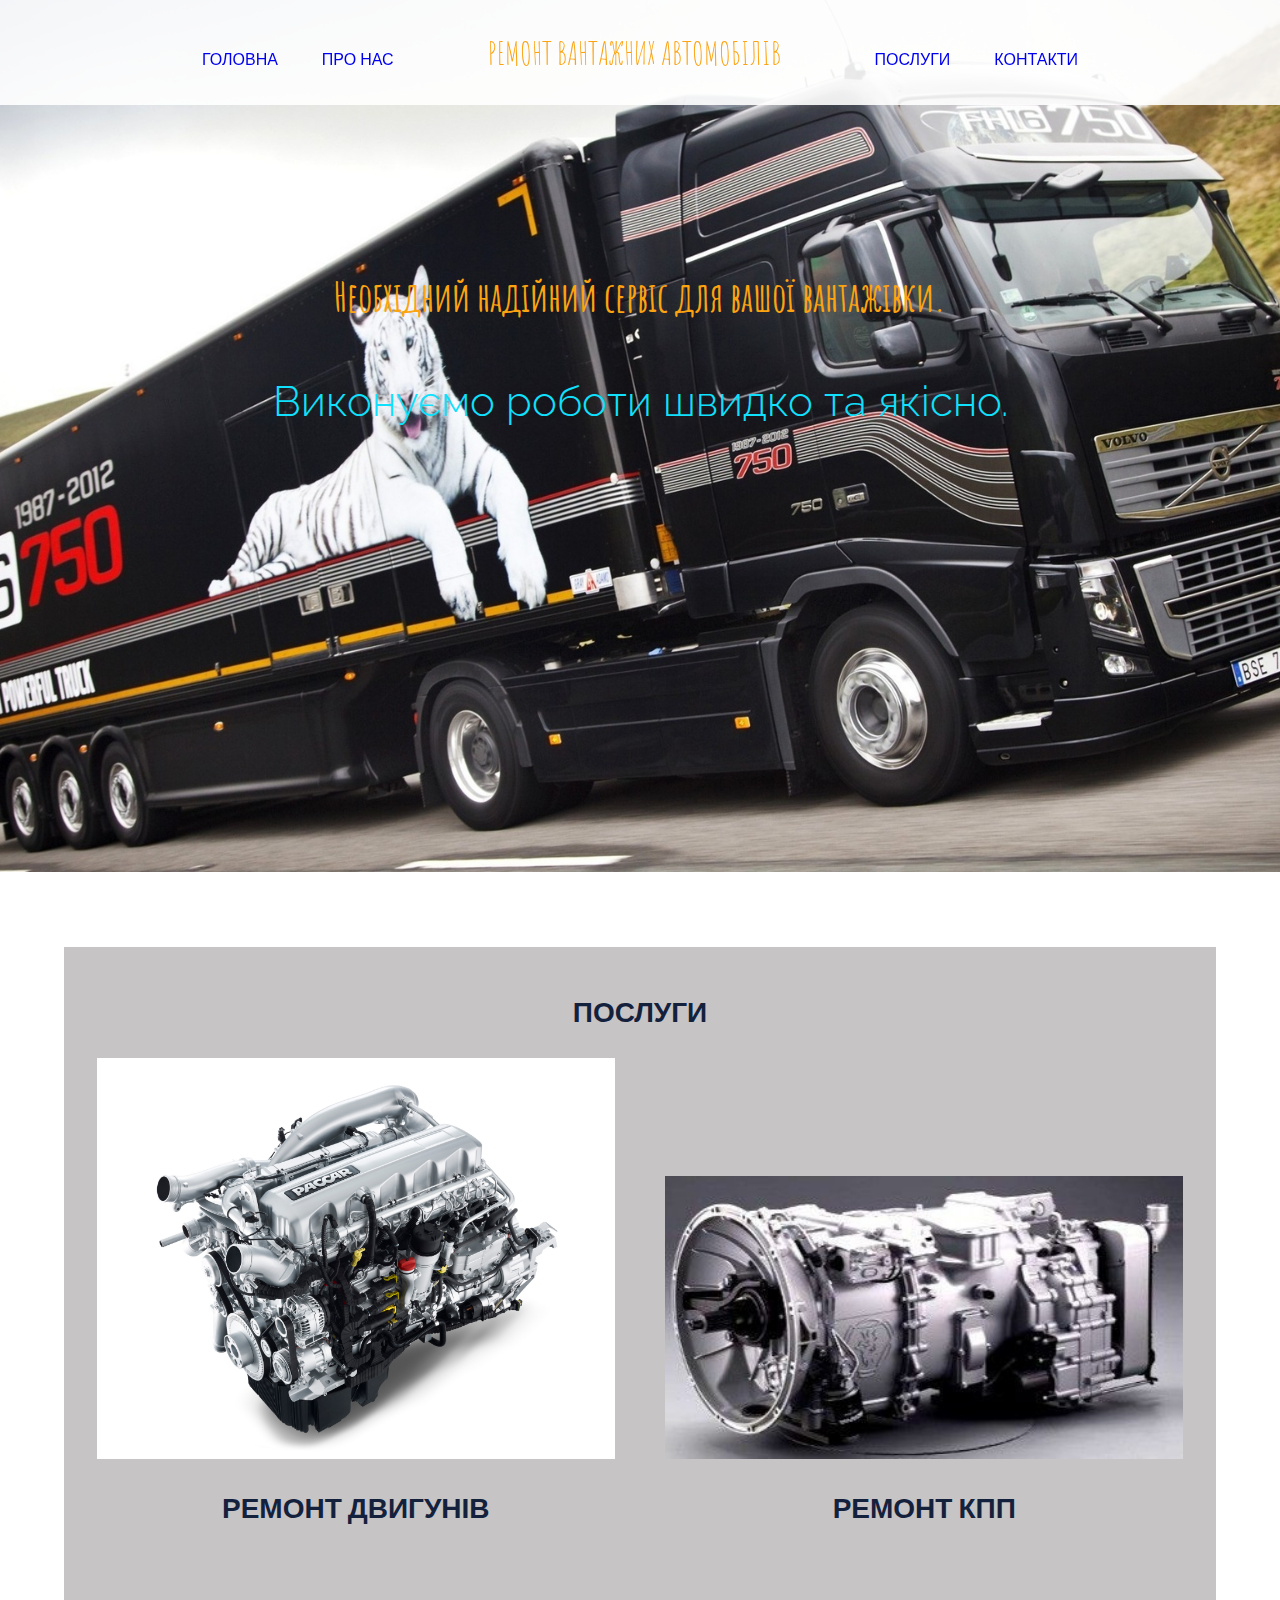
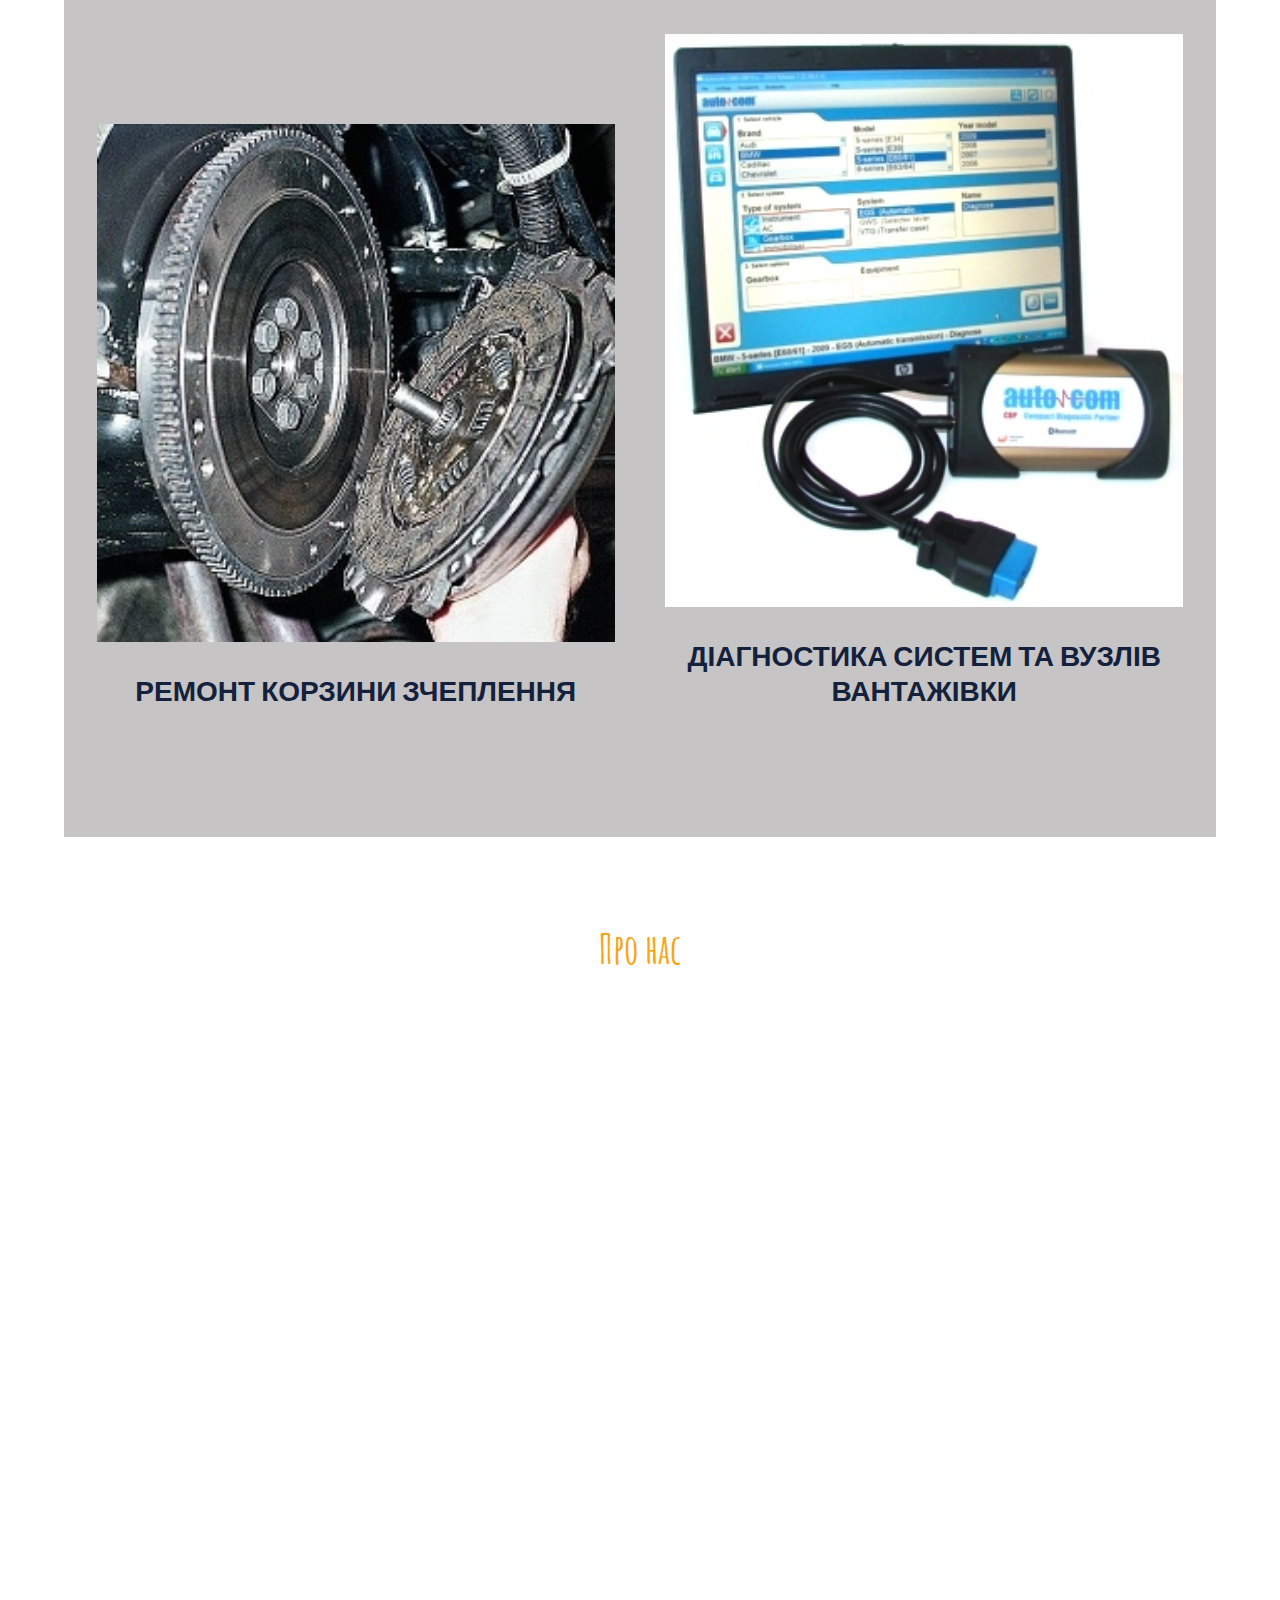
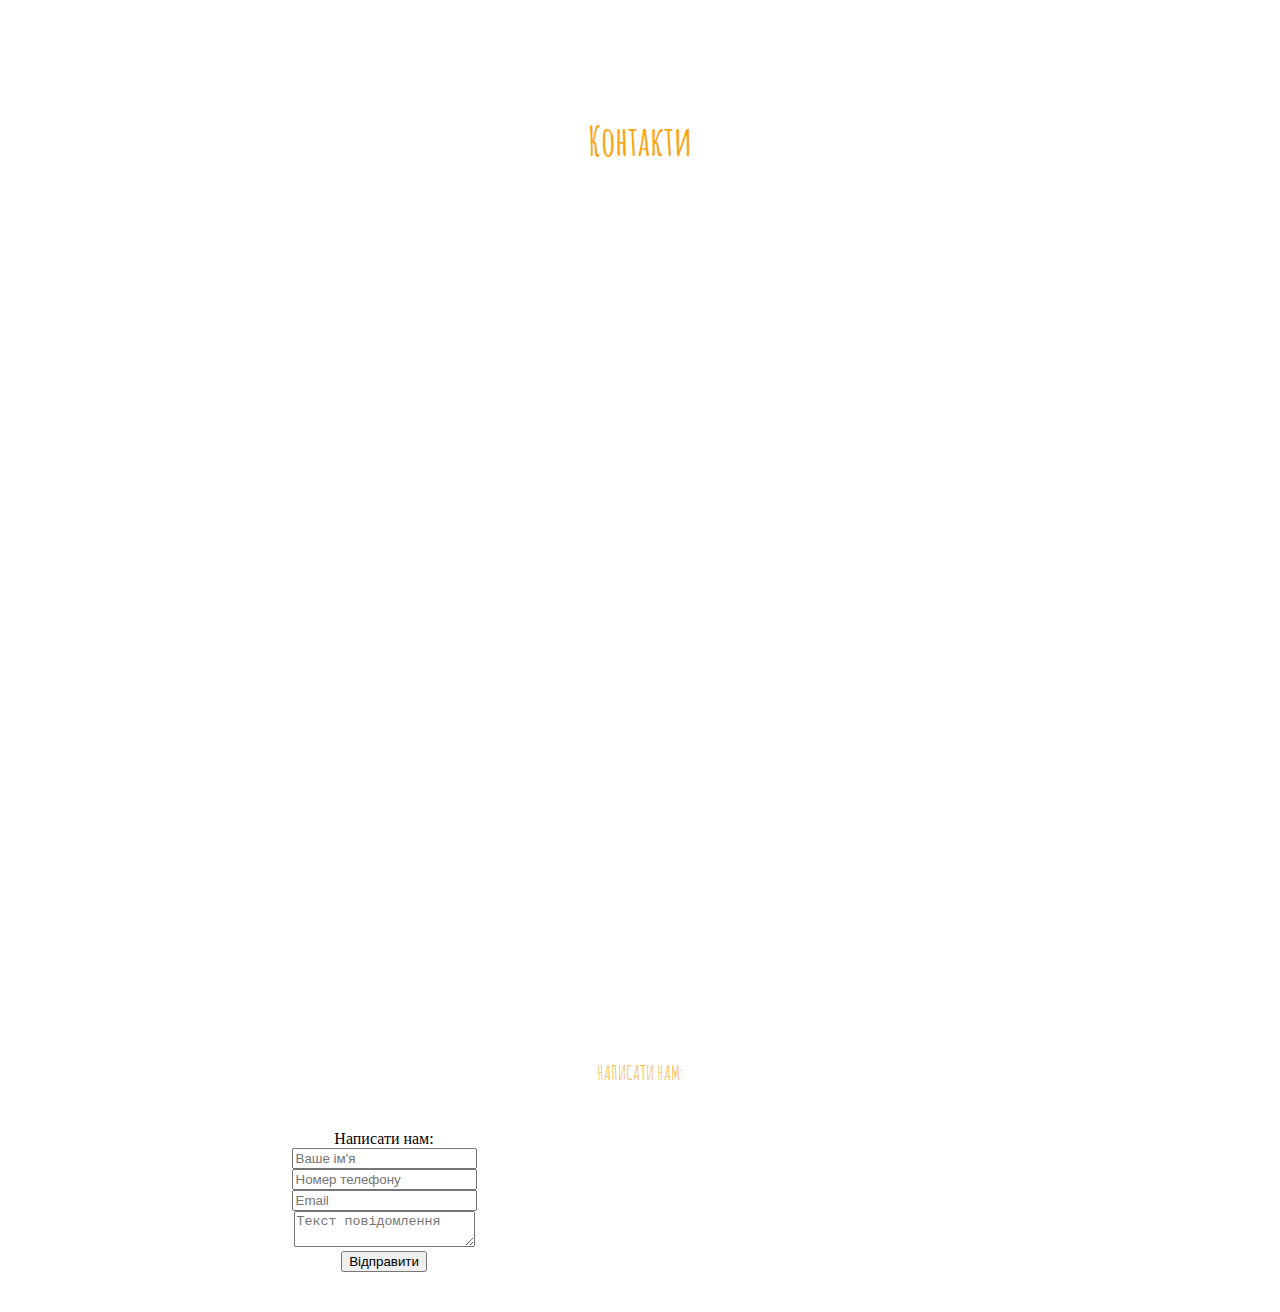
==== index.html @ 877e8a8d "Comment" ====
<!DOCTYPE html>
<html lang="en">

<head>
  <meta charset="UTF-8">
  <title>STO</title>
  <link href="https://fonts.googleapis.com/css?family=Abel|Amatic+SC|Raleway:100,200,300,400,500,600,700,800,900" rel="stylesheet">
  <link rel="stylesheet" type="text/css" href="css/style.css">
  <link rel="stylesheet" type="text/css" href="fancybox/dist/jquery.fancybox.min.css?v=1488878553" media="screen">
  <style id="fancybox-noscroll" type="text/css">
    .compensate-for-scrollbar,
    .fancybox-enabled body {
      margin-right: 17px;
    }
  </style>

</head>

<body>
  <script src="https://ajax.googleapis.com/ajax/libs/jquery/3.1.1/jquery.min.js"></script>
  <script src="/fancybox/dist/jquery.fancybox.min.js?v=1488878553"></script>


  <div class="navigation">
    <ul>
      <li><a href="index.html">Головна</a></li>
      <li><a href="#ab">Про нас</a></li>
      <li id="logo">Ремонт вантажних автомобілів</li>
      <li><a href="#serv">Послуги</a></li>
      <li><a href="#cont">Контакти</a></li>
    </ul>
  </div>

  <div id="cover">
    <div class="cover-content">
      <h1>Необхідний надійний сервіс для вашої вантажівки.</h1>
      <h2>Виконуємо роботи швидко та якісно.</h2>
    </div>
  </div>
  <div class="services">
    <h3 id="serv" class="blue">Послуги</h3>
    <div class="service">
      <img src="/img/paccardv.jpg">
      <h3>Ремонт двигунів</h3>
    </div>

    <div class="service">
      <img src="/img/gb.jpg">
      <h3>Ремонт КПП</h3>
    </div>
    <div class="service">
      <img src="/img/sachs.jpg">
      <h3>Ремонт корзини зчеплення </h3>
    </div>

    <div class="service">
      <img src="/img/cdp.jpg">
      <h3>Діагностика систем та вузлів вантажівки </h3>
    </div>
  </div>

  <div class="aboutus">
    <h1 id="ab">Про нас</h1>
    <div class="about">
    </div>
    <h5>Адреса: м. Львів вул. Низинна 75А,</h5>
    <h5>Телефон: 050-373-02-23 Контактна особа – Тарас</h5>
    <h5>Телефон: 050-649-71-44 контактна особа - Володимир</h5>

    <h4>Кваліфіковані співробітники забезпечують якісний ремонт вантажних машин в найкоротші терміни. Ми постійно розширюємо спектр надаваних послуг. Фірма укладає договори на сервісне обслуговування вантажної техніки не тільки з підприємствами, але і з індивідуальними
      підприємцями та фізичними особами. Наш центр має склад запасних частин для вантажних автомобілів, що дозволяє найбільш оперативно здійснювати ремонтні та профілактичні роботи і гарантує їх високе якісне виконання.</h4>
  </div>

  <div class="phc">
    <h1 id="cont">Контакти</h1>
    <div class="ph">
      <iframe src="https://www.google.com/maps/embed?pb=!1m18!1m12!1m3!1d1575.6921264463772!2d23.969551478033136!3d49.83736078140027!2m3!1f0!2f0!3f0!3m2!1i1024!2i768!4f13.1!3m3!1m2!1s0x473addf56a1818cf%3A0xf010fa6f48a7b7cd!2z0LLRg9C70LjRhtGPINCd0LjQt9C40L3QvdCwLCA3NdCQLCDQm9GM0LLRltCyLCDQm9GM0LLRltCy0YHRjNC60LAg0L7QsdC70LDRgdGC0Yw!5e0!3m2!1suk!2sua!4v1488784249221"
        width="1280" height="720" frameborder="0" style="border:0" allowfullscreen></iframe>
    </div>

    <div>
      <ul>
        <li><a data-fancybox="" data-src="ajax.php?v=1488878553" data-type="Contact us" class="orange" href="javascript:;">Написати нам:</a></li>

      </ul>

    </div>
    
     <div id="fancybox-wrap" style="width: 640px; height: auto; top: 281px; left: 112px; display: block;">
    <div id="fancybox-outer">
      <div class="fancybox-bg" id="fancybox-bg-n"></div>
      <div class="fancybox-bg" id="fancybox-bg-ne"></div>
      <div class="fancybox-bg" id="fancybox-bg-e"></div>
      <div class="fancybox-bg" id="fancybox-bg-se"></div>
      <div class="fancybox-bg" id="fancybox-bg-s"></div>
      <div class="fancybox-bg" id="fancybox-bg-sw"></div>
      <div class="fancybox-bg" id="fancybox-bg-w"></div>
      <div class="fancybox-bg" id="fancybox-bg-nw"></div>
      <div id="fancybox-content" style="border-width: 0px; width: 640px; height: auto;">
        <div style="width:auto;height:auto;overflow: hidden;position:relative;">
          <div id="collback_popup" class="reg_block reg_block3">

            <div class="reg_name" id="formname">Написати нам:</div>
            <form id="collback_form" action="" method="post">
              <div class="formpad">
                <input id="collback_name" class="reg_pole" type="text" placeholder="Ваше ім'я" value="" name="name"><br>
                <input id="collback_tel" class="reg_pole" type="text" placeholder="Номер телефону" value="" name="tel"><br>
                <input id="collback_email" class="reg_pole" type="text" placeholder="Email" value="" name="email"><br>
                <textarea id="collback_text" name="text" placeholder="Текст повідомлення" class="f_pole t_pole2"></textarea>
              </div>




              <div align="center" class="reg_block2">
                <input type="hidden" name="collback" value="1">
                <input id="reg_bt" class="jstbt" name="reg_bt" type="submit" value="Відправити">
              </div>
            </form>

          </div>
        </div>
      </div>
      <a id="fancybox-close" style="display: inline;"></a>
      <div id="fancybox-title" style="display: none;"></div><a href="javascript:;" id="fancybox-left" style="display: none;"><span class="fancy-ico" id="fancybox-left-ico"></span></a><a href="javascript:;" id="fancybox-right" style="display: none;"><span class="fancy-ico" id="fancybox-right-ico"></span></a></div>
  </div>






  </div>


</body>

</html>
---- css/style.css ----
body {
  background-color: #FFF;
  margin: 0;
  padding: 0;
}

#cover {
  height: 900px;
  position: relative;
  top: -55px;
  width: 100%;
  background: url("/img/fh16.jpg") no-repeat center bottom;
  background-size: cover;
  background-attachment: fixed;
}

.navigation {
  background-color: rgba(255, 255, 255, 0.9);
  overflow-y: auto;
  position: fixed;
  left: 0;
  top: 0;
  text-align: center;
  width: 100%;
  z-index: 10000;
}

ul {
  padding: 0;
}

li {
  color: #14213D;
  display: inline-block;
  font-family: 'Abel', sans-serif;
  font-size: 16px;
  font-weight: 300;
  margin: 16px 20px;
  text-transform: uppercase;
}

#logo {
  color: #FCA311;
  font-family: 'Amatic SC', cursive;
  font-size: 32px;
  padding: 0px 50px;
}

.cover-content {
  box-sizing: border-box;
  margin: 0 auto;
  position: relative;
  text-align: center;
  top: 280px;
  width: 70%;
}

h1 {
  color: #FCA311;
  font-family: 'Amatic SC', cursive;
  font-size: 40px;
  line-height: 50px;
  padding: 20px 10px;
  text-align: center;
}

h2 {
  color: #10e0fc;
  font-family: 'Raleway', sans-serif;
  font-size: 42px;
  font-weight: 300;
  text-align: center;
}

h3 {
  color: #14213D;
  font-family: 'Abel', sans-serif;
  font-size: 28px;
  text-align: center;
  text-transform: uppercase;
}

h4 {
  color: #ffffff;
  font-family: 'Abel', sans-serif;
  font-size: 24px;
  text-align: left;
}

h5 {
  color: #ffffff;
  font-family: 'Raleway', sans-serif;
  font-size: 28px;
  text-align: left;
  text-transform: uppercase;
}

p {
  color: #333;
  font-family: 'Raleway', sans-serif;
  font-size: 16px;
  font-weight: 300;
}

a {
  text-decoration: none;
}

.btn {
  background-color: #14213D;
  color: #FFF;
  font-family: 'Amatic SC', cursive;
  font-size: 26px;
  padding: 14px;
  background-image: -webkit-linear-gradient(#FFD194, #BC1324);
}

.services {
  background: #c6c4c4;
  box-sizing: border-box;
  width: 90%;
  margin: 20px auto;
  padding: 20px 0px;
  text-align: center;
}

.service {
  display: inline-block;
  margin: 0px 2% 80px 2%;
  text-align: center;
  width: 45%;
}

.service img {
  width: 100%;
}

.blue {
  color: #14213D !important;
}

.aboutus {
  background: url("/img/service.jpg") no-repeat center bottom;
  background-size: cover;
  background-attachment: fixed;
  box-sizing: border-box;
  width: 90%;
  margin: 20px auto;
  padding: 20px 0px;
  text-align: center;
}

.about {
  display: inline-block;
  margin: 0px 2% 80px 2%;
  text-align: center;
  width: 45%;
}

.phc {

  background: url("/img/service.jpg") no-repeat center bottom;
  background-size: cover;
  background-attachment: fixed;
  box-sizing: border-box;
  width: 90%;
  margin: 20px auto;
  padding: 20px 0px;
  text-align: center;
}

.ph {
  display: inline-block;
  margin: 0px 2% 80px 2%;
  text-align: center;
  width: auto;
}

.orange {
  color: #FCA311;
  font-family: 'Amatic SC', cursive;
  font-size: 20px;
  line-height: 50px;
  padding: 20px 10px;
  text-align: center;
}
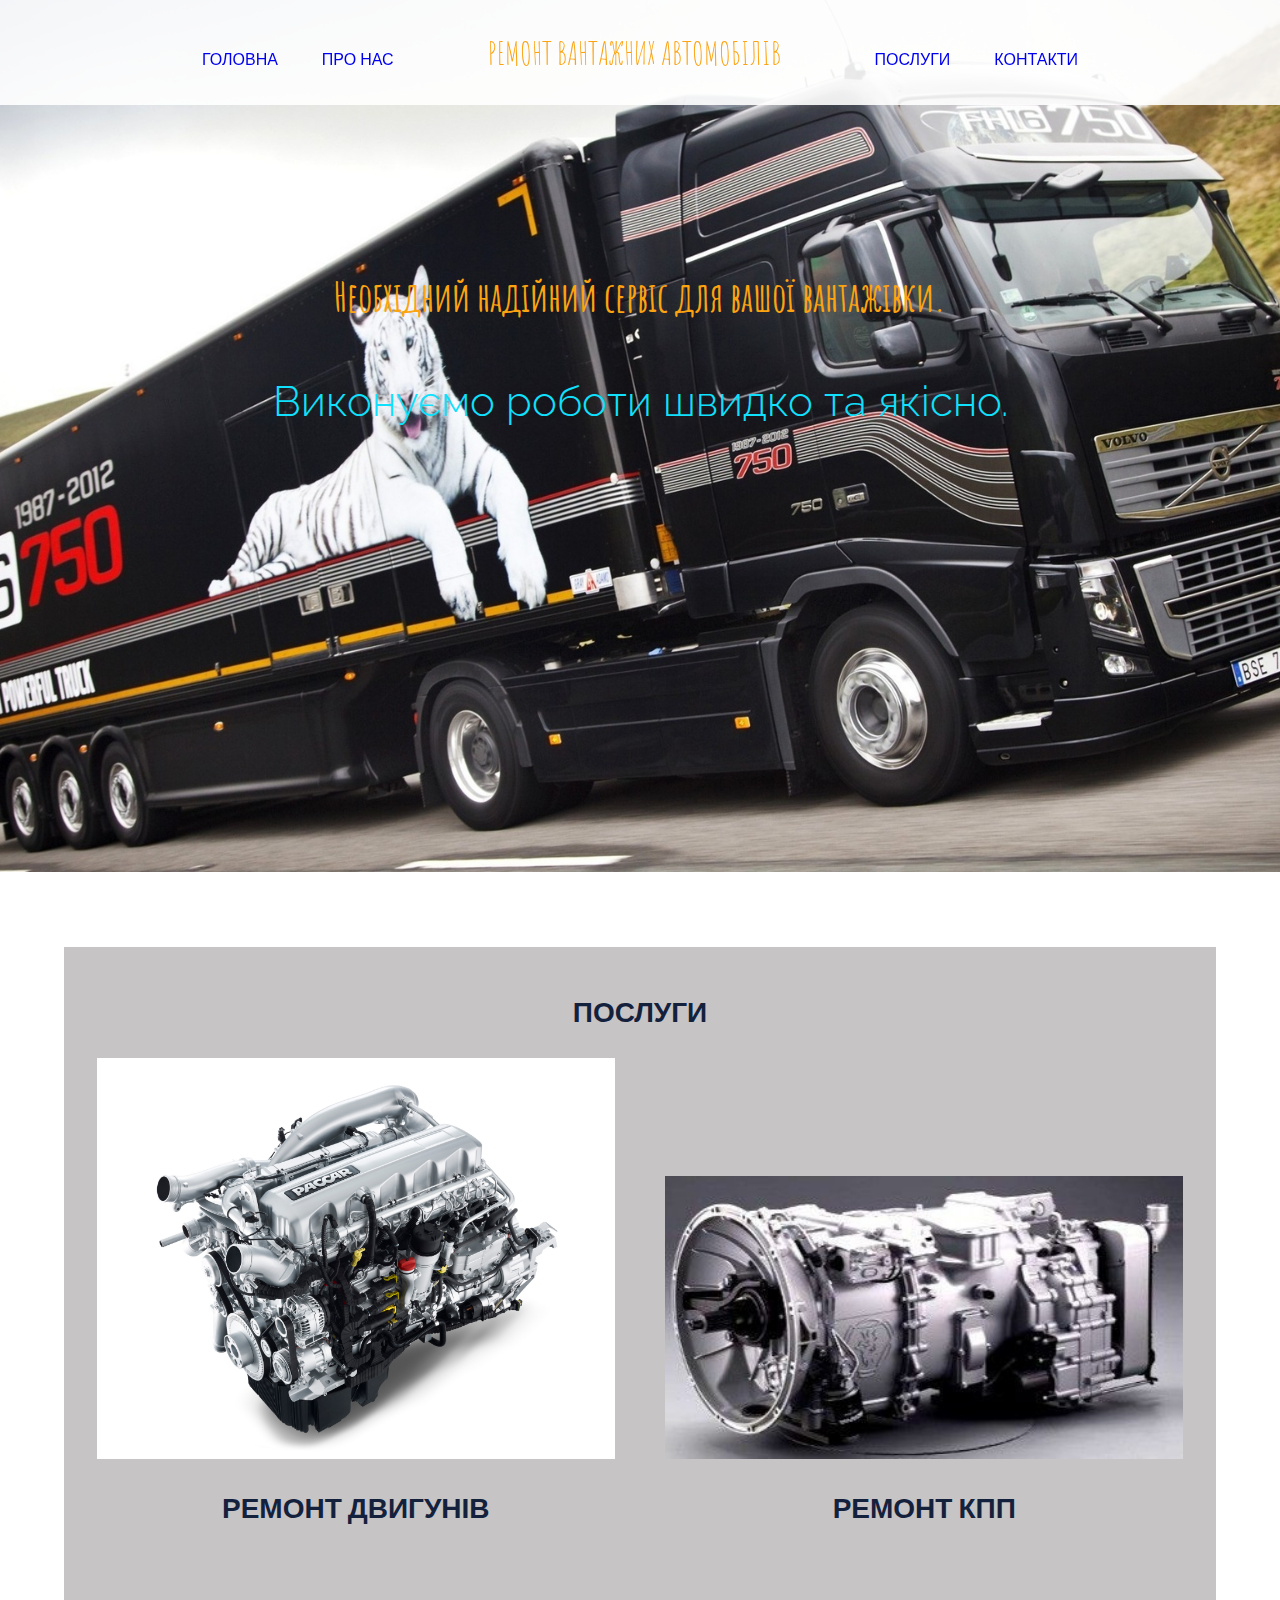
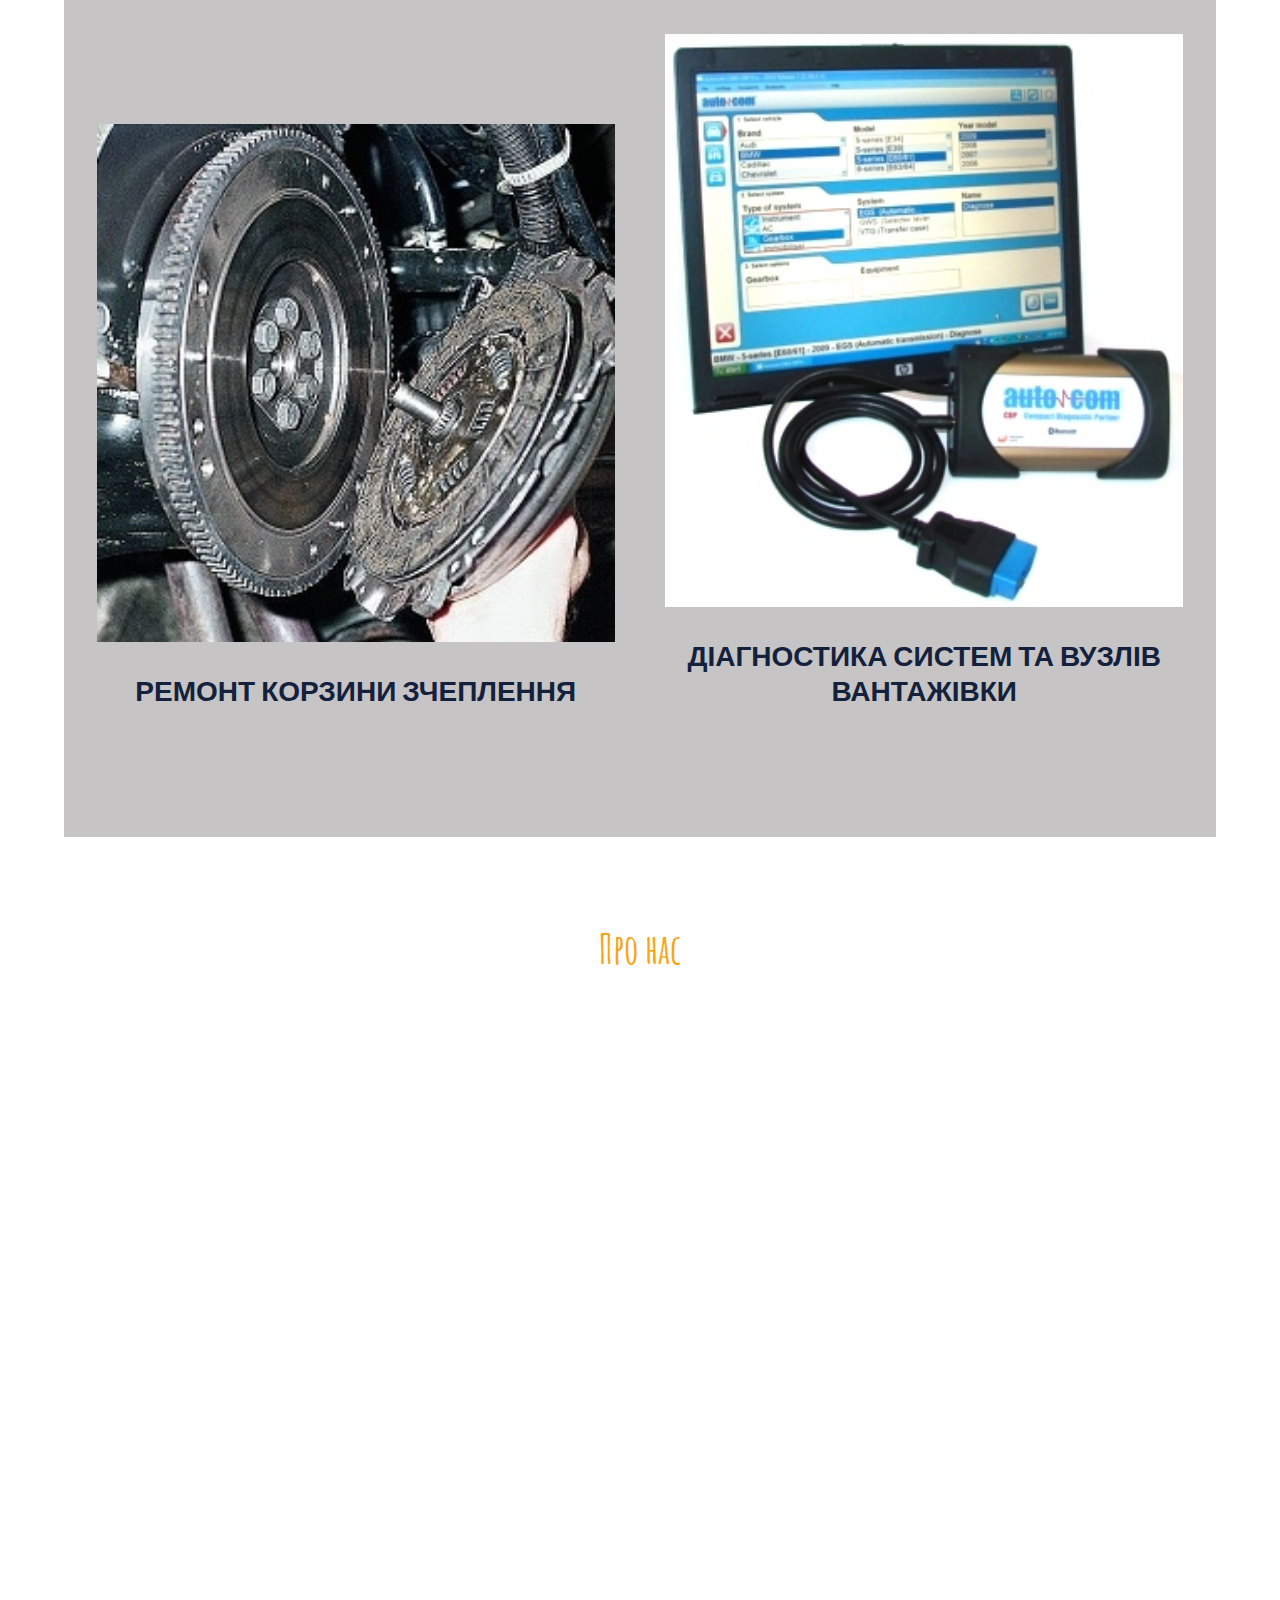
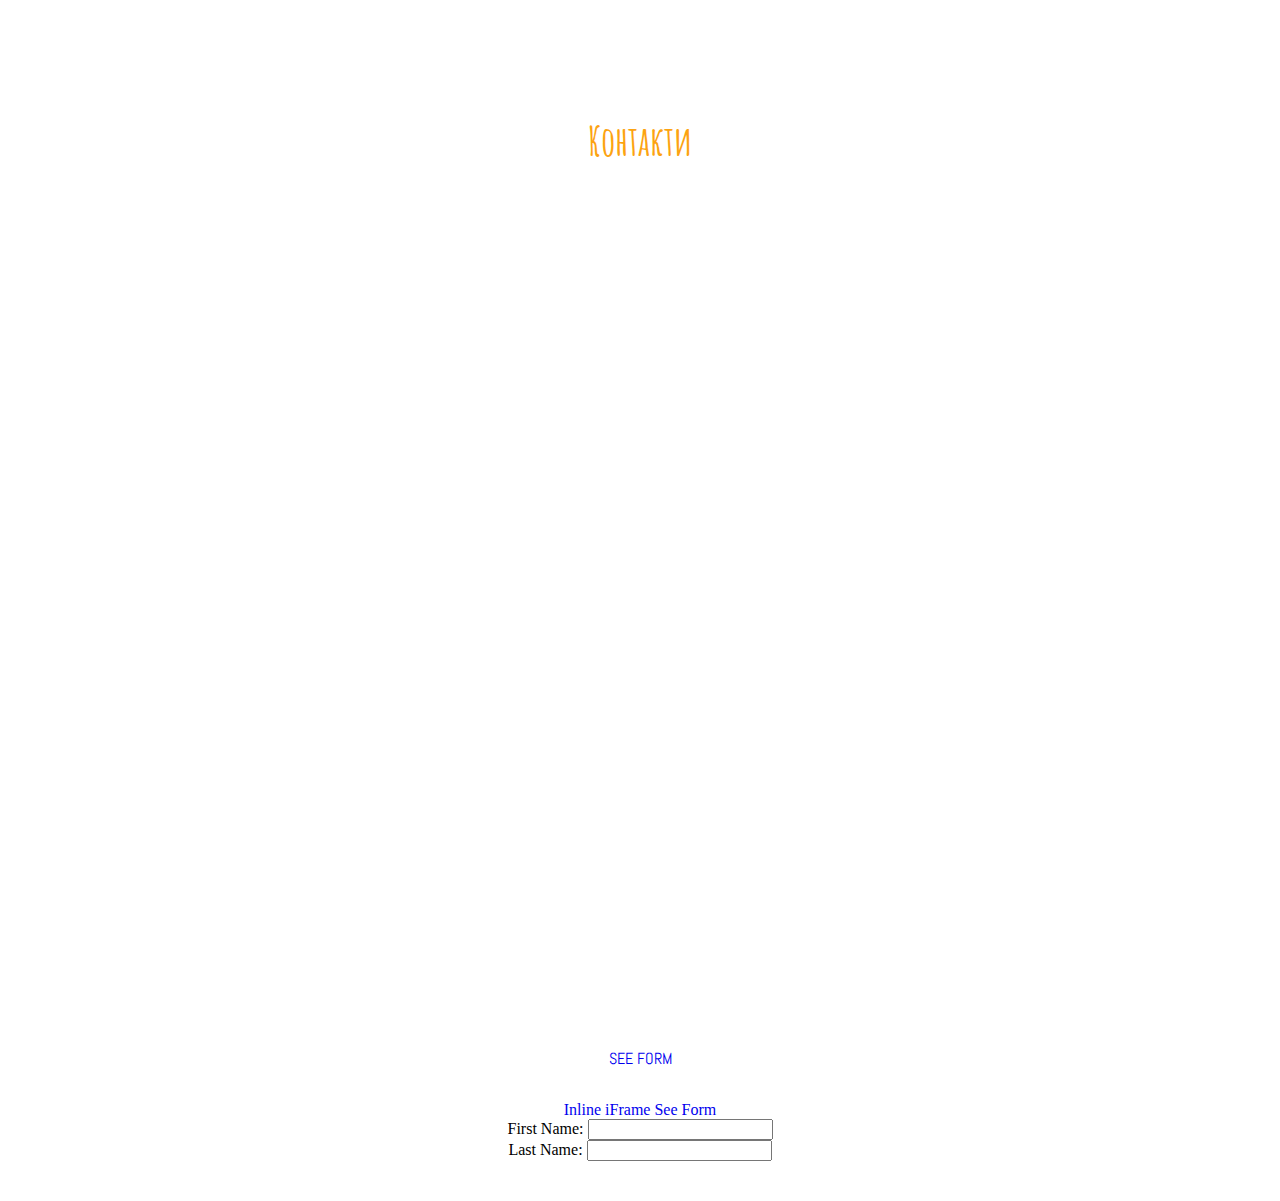
==== commit 947138e7: "Comment" ====
--- a/index.html
+++ b/index.html
@@ -19,6 +19,7 @@
 <body>
   <script src="https://ajax.googleapis.com/ajax/libs/jquery/3.1.1/jquery.min.js"></script>
   <script src="/fancybox/dist/jquery.fancybox.min.js?v=1488878553"></script>
+  <script src="/js/index.js"></script>
 
 
   <div class="navigation">
@@ -79,51 +80,25 @@
     </div>
 
     <div>
+     
       <ul>
-        <li><a data-fancybox="" data-src="ajax.php?v=1488878553" data-type="Contact us" class="orange" href="javascript:;">Написати нам:</a></li>
+        <li><a href="#form" class="openform">See Form</a></li>
+      </ul>
+      
+   
+    </div>
+    <a href="http://www.gracepensacola.com" class="register">Inline iFrame</a>
 
-      </ul>
+<a href="#form" class="openform">See Form</a>
 
-    </div>
+<div id="form">
+    <form>First Name:
+        <input type="text" maxlength="20"></input>
+        <br />Last Name:
+        <input type="text" maxlength="20"></input>
+    </form>
+</div>
     
-     <div id="fancybox-wrap" style="width: 640px; height: auto; top: 281px; left: 112px; display: block;">
-    <div id="fancybox-outer">
-      <div class="fancybox-bg" id="fancybox-bg-n"></div>
-      <div class="fancybox-bg" id="fancybox-bg-ne"></div>
-      <div class="fancybox-bg" id="fancybox-bg-e"></div>
-      <div class="fancybox-bg" id="fancybox-bg-se"></div>
-      <div class="fancybox-bg" id="fancybox-bg-s"></div>
-      <div class="fancybox-bg" id="fancybox-bg-sw"></div>
-      <div class="fancybox-bg" id="fancybox-bg-w"></div>
-      <div class="fancybox-bg" id="fancybox-bg-nw"></div>
-      <div id="fancybox-content" style="border-width: 0px; width: 640px; height: auto;">
-        <div style="width:auto;height:auto;overflow: hidden;position:relative;">
-          <div id="collback_popup" class="reg_block reg_block3">
-
-            <div class="reg_name" id="formname">Написати нам:</div>
-            <form id="collback_form" action="" method="post">
-              <div class="formpad">
-                <input id="collback_name" class="reg_pole" type="text" placeholder="Ваше ім'я" value="" name="name"><br>
-                <input id="collback_tel" class="reg_pole" type="text" placeholder="Номер телефону" value="" name="tel"><br>
-                <input id="collback_email" class="reg_pole" type="text" placeholder="Email" value="" name="email"><br>
-                <textarea id="collback_text" name="text" placeholder="Текст повідомлення" class="f_pole t_pole2"></textarea>
-              </div>
-
-
-
-
-              <div align="center" class="reg_block2">
-                <input type="hidden" name="collback" value="1">
-                <input id="reg_bt" class="jstbt" name="reg_bt" type="submit" value="Відправити">
-              </div>
-            </form>
-
-          </div>
-        </div>
-      </div>
-      <a id="fancybox-close" style="display: inline;"></a>
-      <div id="fancybox-title" style="display: none;"></div><a href="javascript:;" id="fancybox-left" style="display: none;"><span class="fancy-ico" id="fancybox-left-ico"></span></a><a href="javascript:;" id="fancybox-right" style="display: none;"><span class="fancy-ico" id="fancybox-right-ico"></span></a></div>
-  </div>
 
 
 
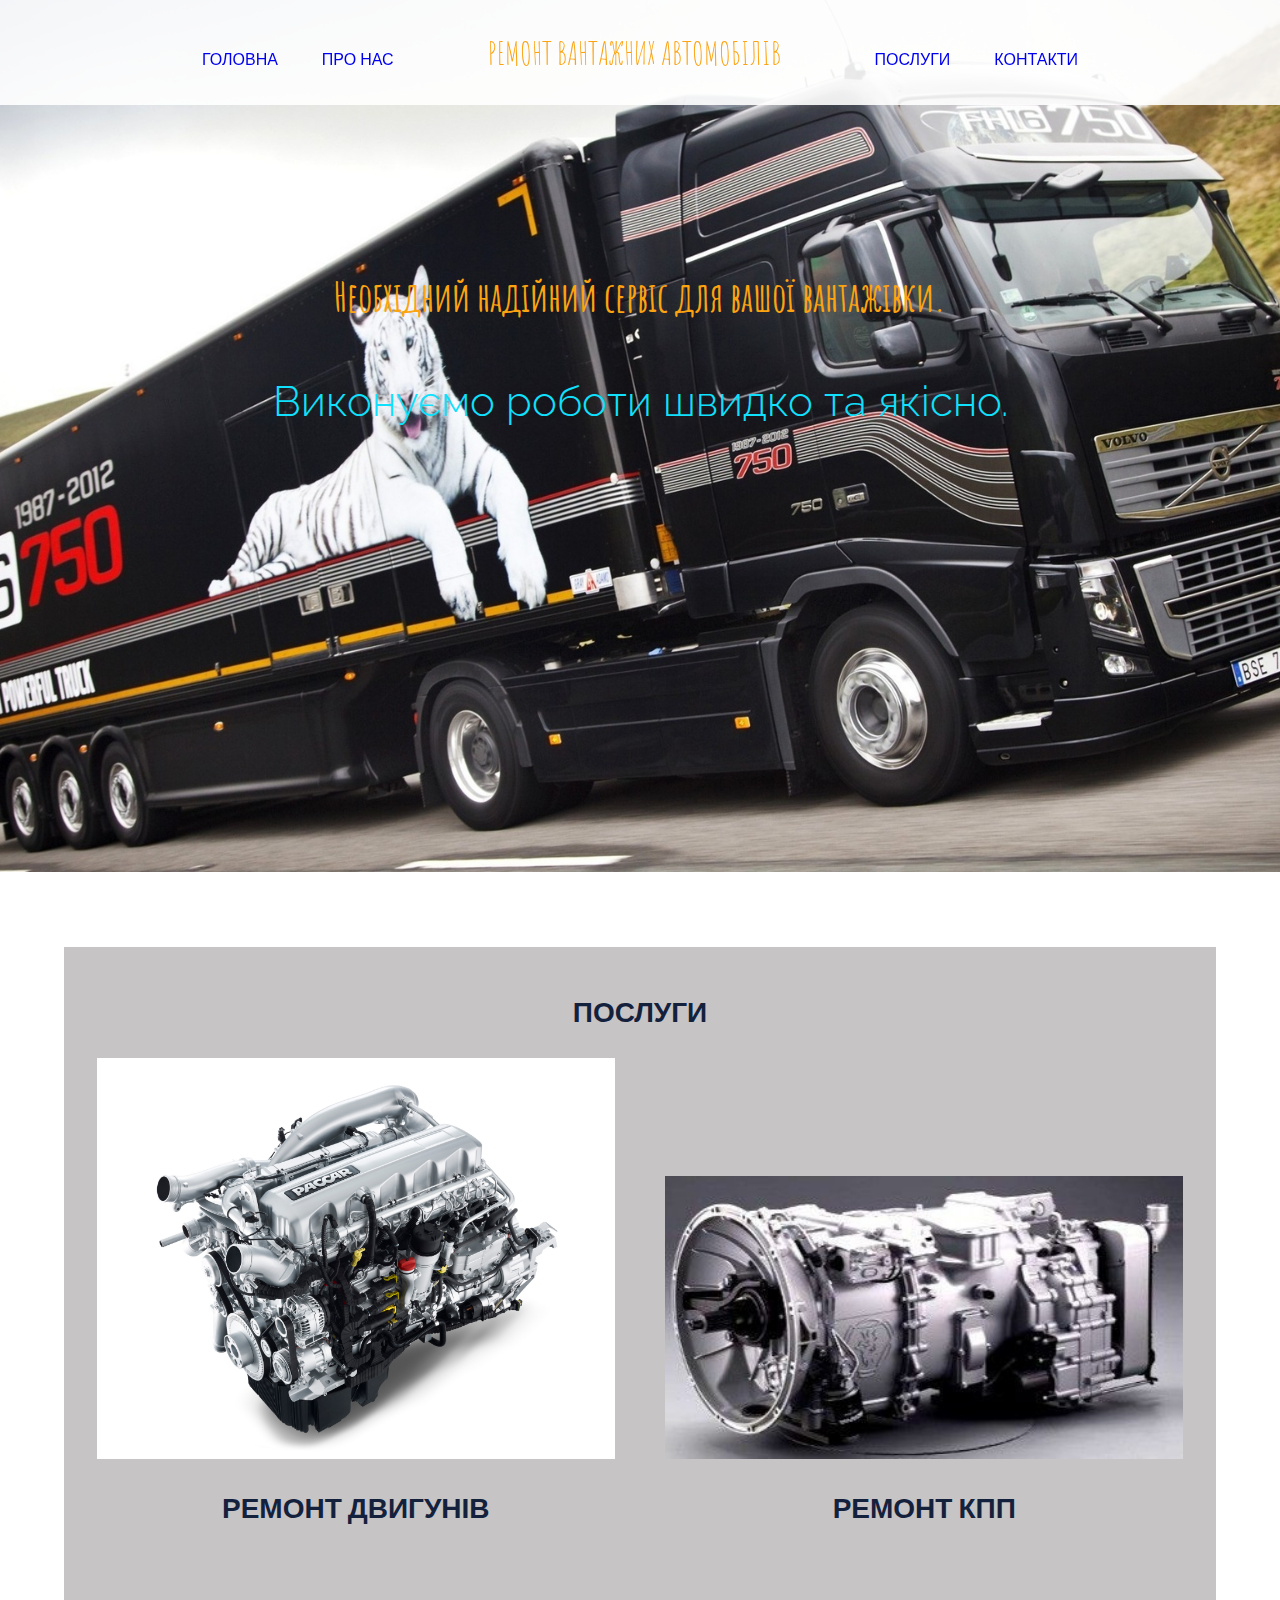
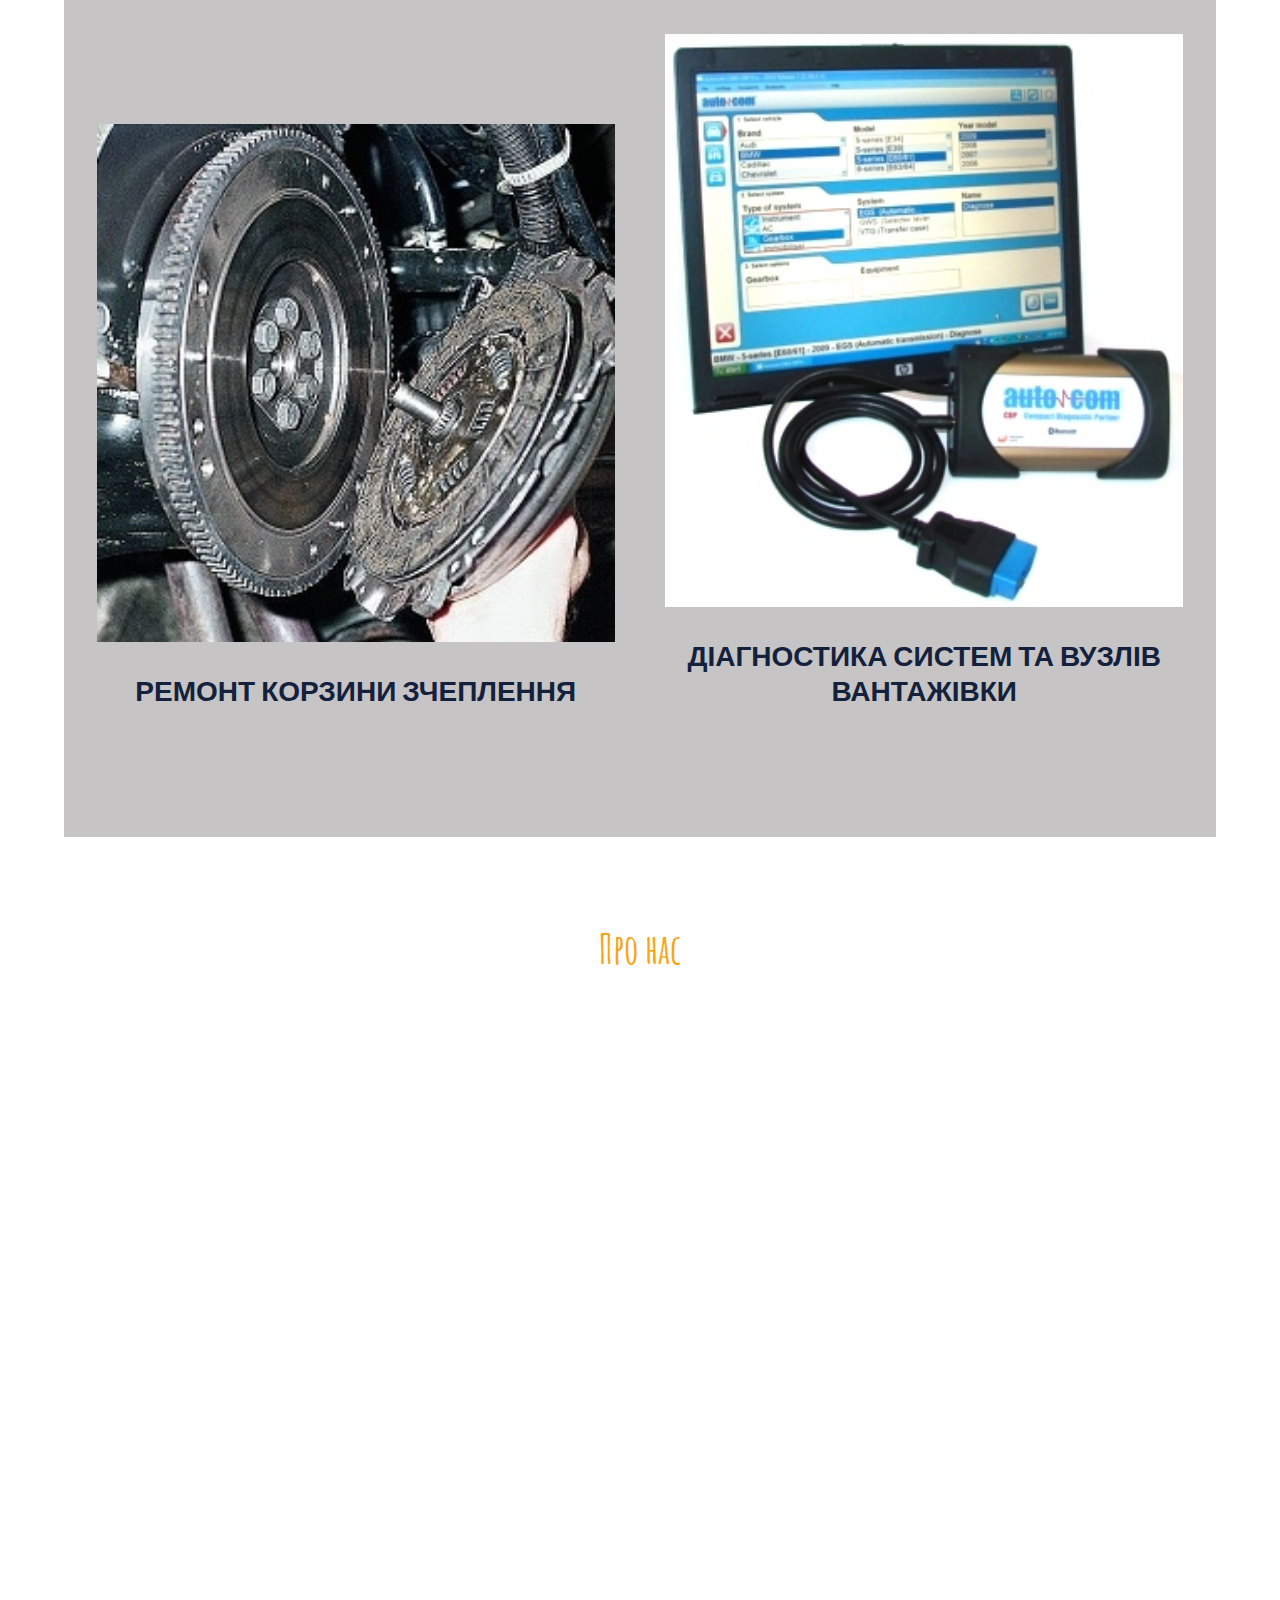
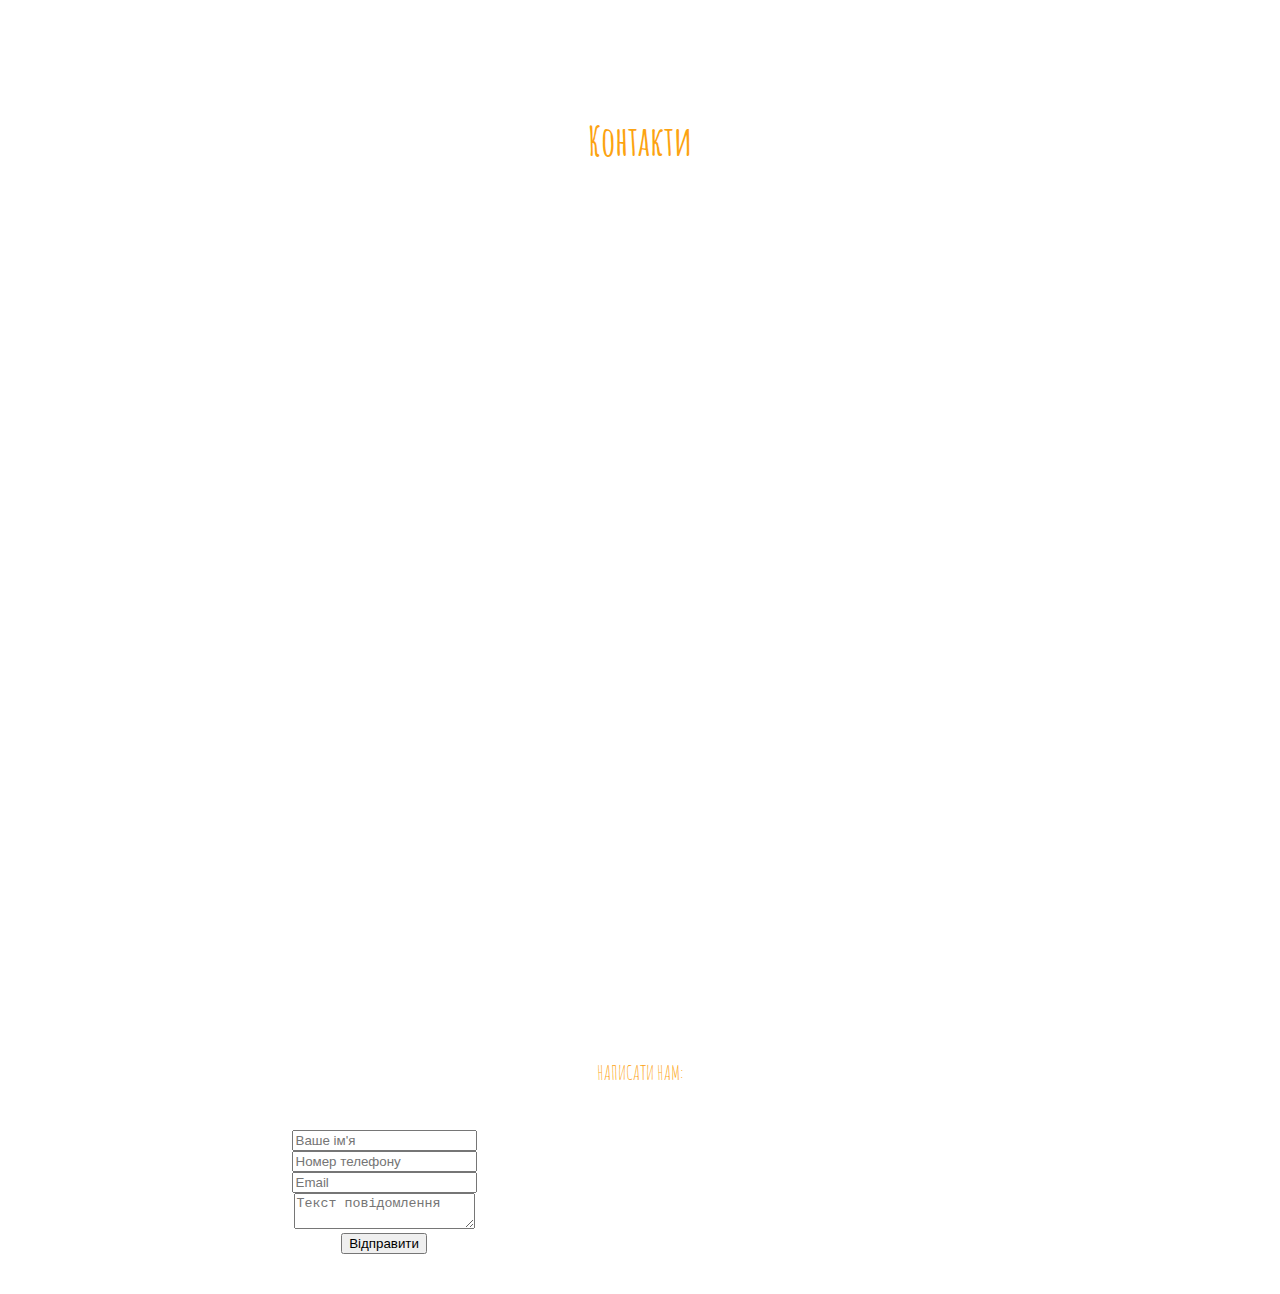
==== commit 289b7080: "Comment" ====
--- a/index.html
+++ b/index.html
@@ -80,32 +80,43 @@
     </div>
 
     <div>
-     
+
       <ul>
-        <li><a href="#form" class="openform">See Form</a></li>
+        <li><a href="#form" class="openform , orange">Написати нам:</a></li>
       </ul>
-      
-   
+
+
     </div>
-    <a href="http://www.gracepensacola.com" class="register">Inline iFrame</a>
 
-<a href="#form" class="openform">See Form</a>
 
-<div id="form">
-    <form>First Name:
-        <input type="text" maxlength="20"></input>
-        <br />Last Name:
-        <input type="text" maxlength="20"></input>
-    </form>
-</div>
-    
+    <div id="form">
+      <form>
+        <div class="fancybox-bg" id="fancybox-bg-n"></div>
+        <div class="fancybox-bg" id="fancybox-bg-ne"></div>
+        <div class="fancybox-bg" id="fancybox-bg-e"></div>
+        <div class="fancybox-bg" id="fancybox-bg-se"></div>
+        <div class="fancybox-bg" id="fancybox-bg-s"></div>
+        <div class="fancybox-bg" id="fancybox-bg-sw"></div>
+        <div class="fancybox-bg" id="fancybox-bg-w"></div>
+        <div class="fancybox-bg" id="fancybox-bg-nw"></div>
+        <div id="fancybox-content" style="border-width: 0px; width: 640px; height: auto;">
+          <div style="width:auto;height:auto;overflow: hidden;position:relative;">
+            <div id="collback_popup" class="reg_block reg_block3">
+              <input id="collback_name" class="reg_pole" type="text" placeholder="Ваше ім'я" value="" name="name"><br>
+              <input id="collback_tel" class="reg_pole" type="text" placeholder="Номер телефону" value="" name="tel"><br>
+              <input id="collback_email" class="reg_pole" type="text" placeholder="Email" value="" name="email"><br>
+              <textarea id="collback_text" name="text" placeholder="Текст повідомлення" class="f_pole t_pole2"></textarea>
+              <div align="center" class="reg_block2">
+                <input type="hidden" name="collback" value="1">
+                <input id="reg_bt" class="jstbt" name="reg_bt" type="submit" value="Відправити">
+              </div>
+
+      </form>
+      </div>
 
 
 
-
-
-
-  </div>
+      </div>
 
 
 </body>
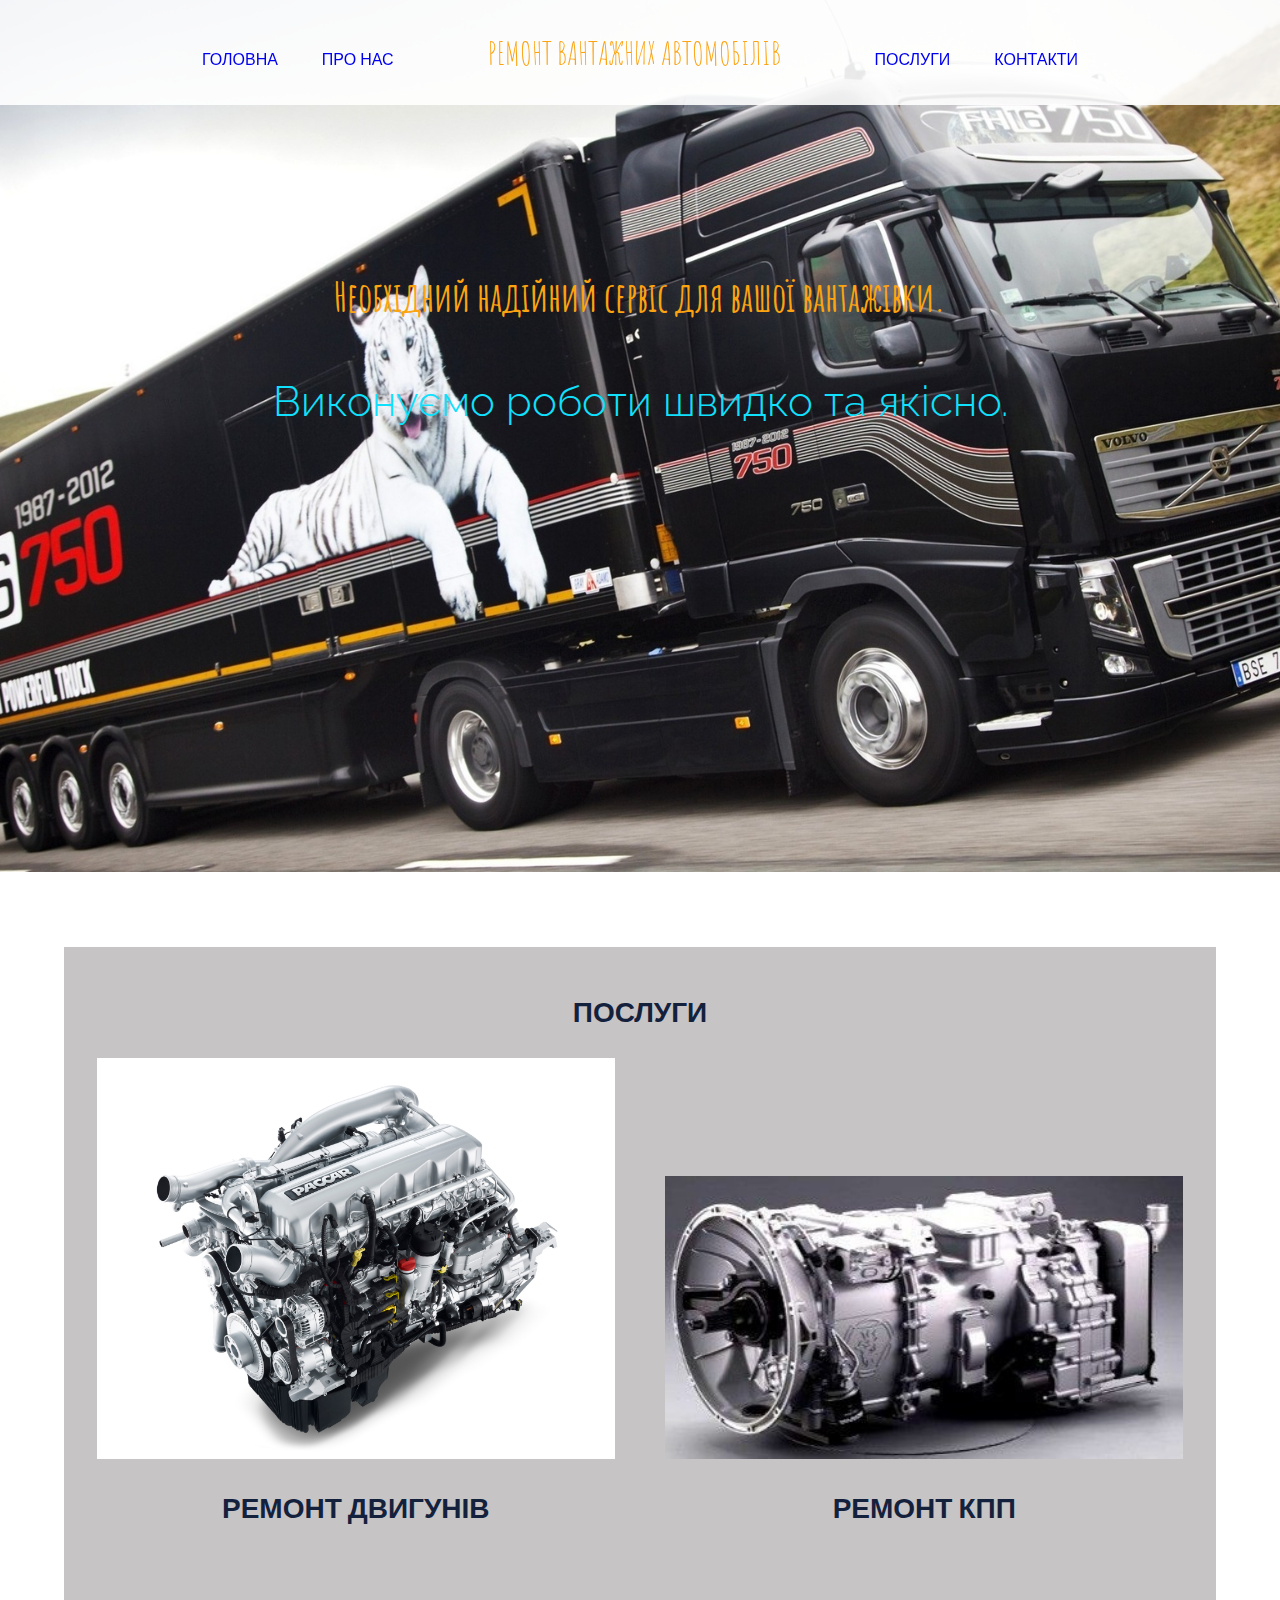
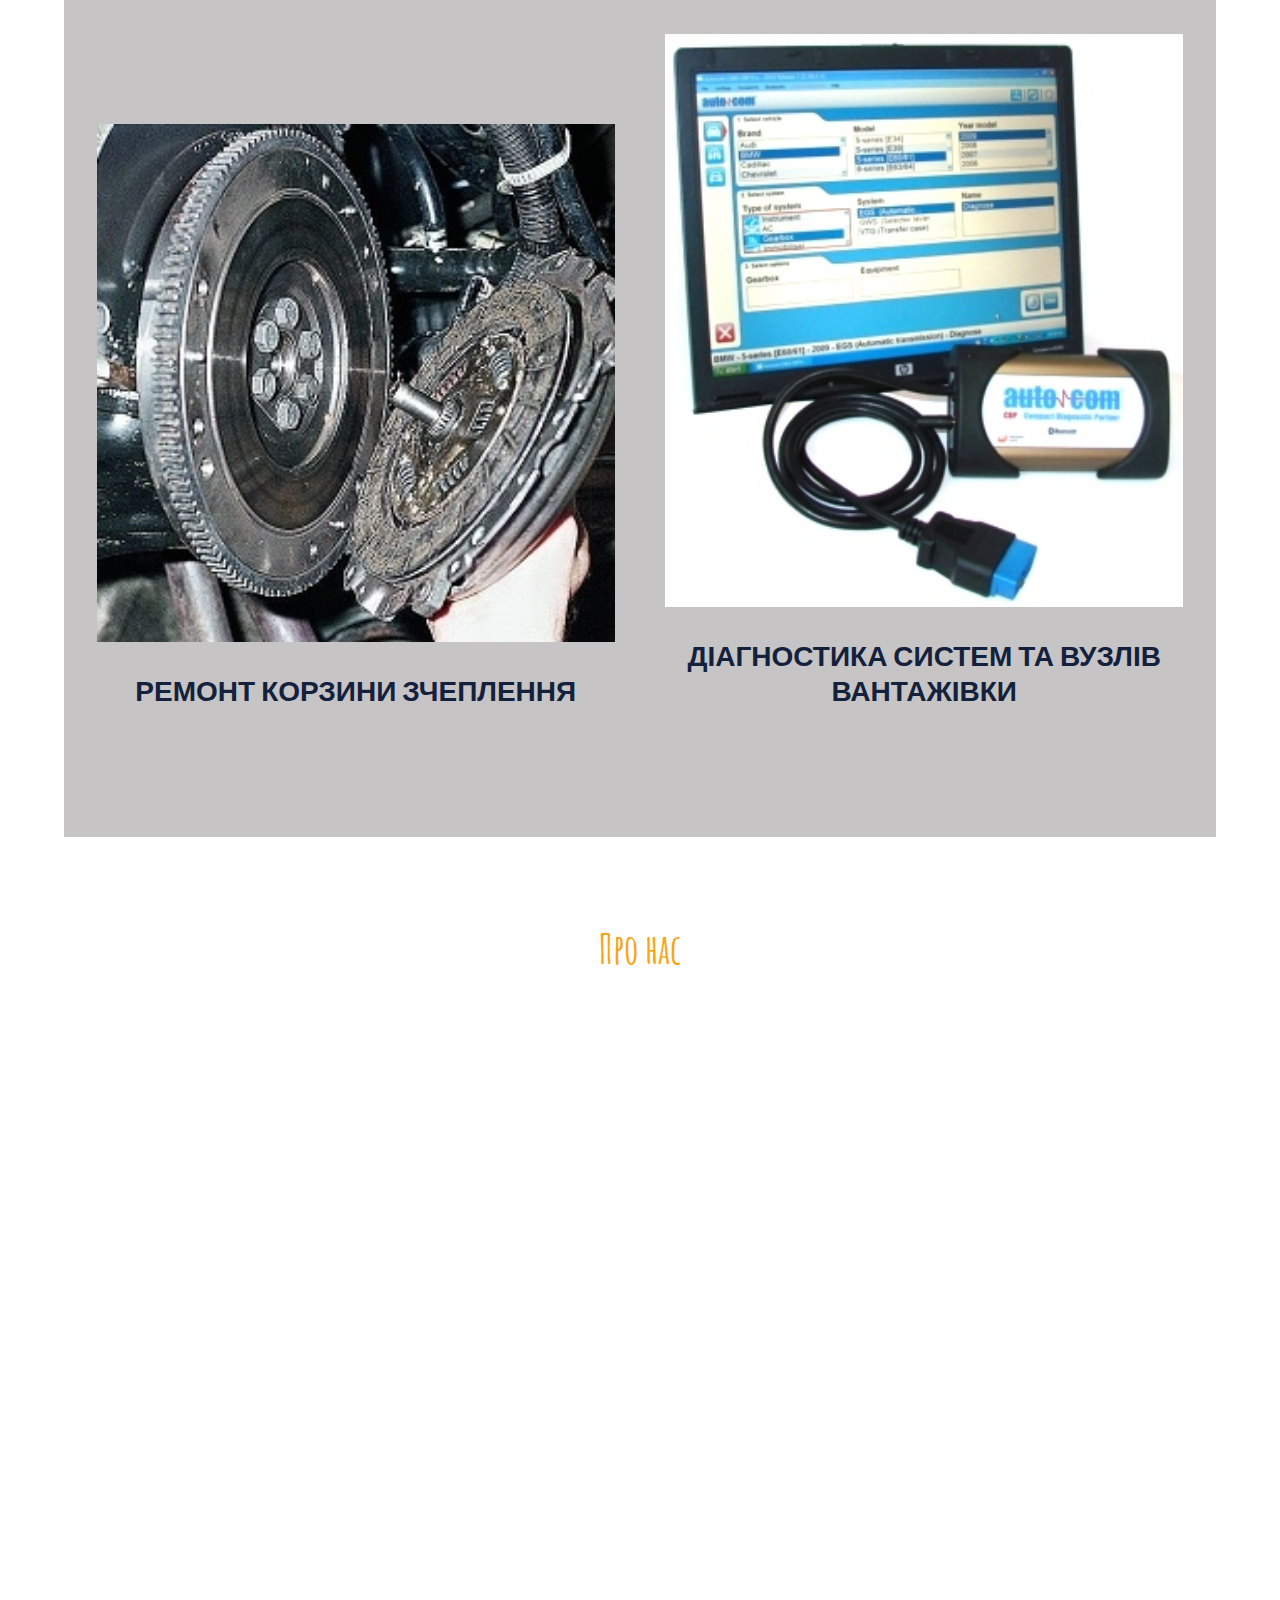
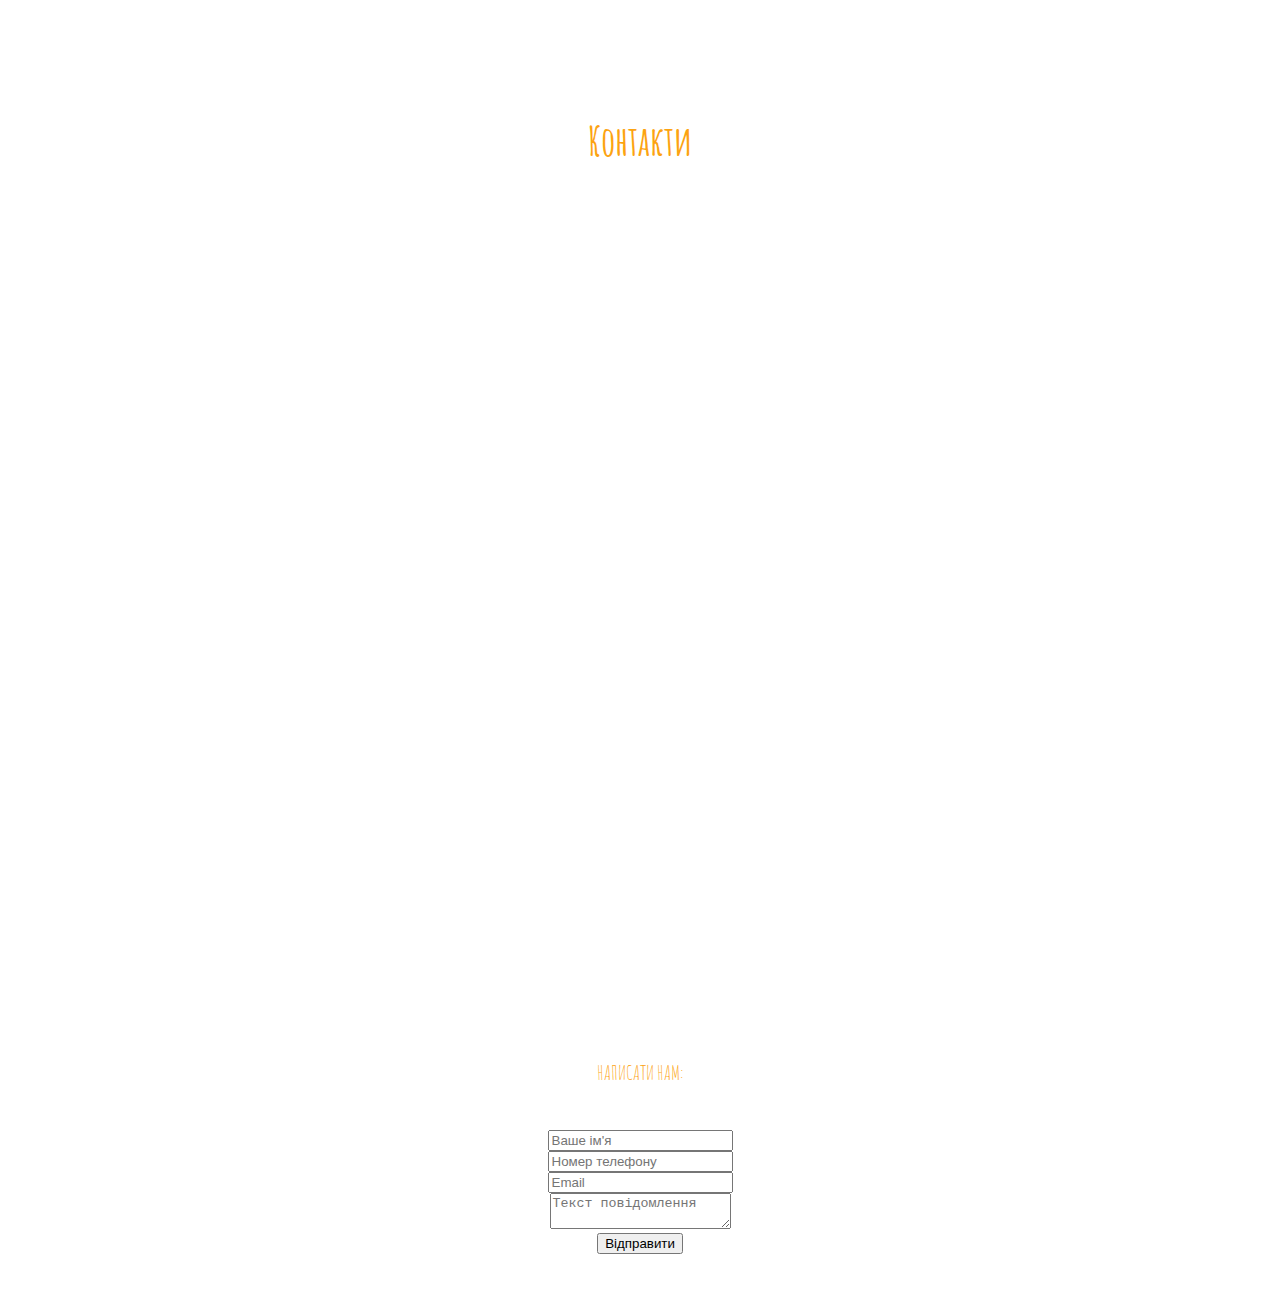
==== commit 1fb26651: "Comment" ====
--- a/index.html
+++ b/index.html
@@ -41,21 +41,21 @@
   <div class="services">
     <h3 id="serv" class="blue">Послуги</h3>
     <div class="service">
-      <img src="/img/paccardv.jpg">
+      <img src="/img/paccardv.jpg" alt="engine">
       <h3>Ремонт двигунів</h3>
     </div>
 
     <div class="service">
-      <img src="/img/gb.jpg">
+      <img src="/img/gb.jpg " alt="gearbox">
       <h3>Ремонт КПП</h3>
     </div>
     <div class="service">
-      <img src="/img/sachs.jpg">
+      <img src="/img/sachs.jpg" alt="zf">
       <h3>Ремонт корзини зчеплення </h3>
     </div>
 
     <div class="service">
-      <img src="/img/cdp.jpg">
+      <img src="/img/cdp.jpg" alt="autocom">
       <h3>Діагностика систем та вузлів вантажівки </h3>
     </div>
   </div>
@@ -99,17 +99,18 @@
         <div class="fancybox-bg" id="fancybox-bg-sw"></div>
         <div class="fancybox-bg" id="fancybox-bg-w"></div>
         <div class="fancybox-bg" id="fancybox-bg-nw"></div>
-        <div id="fancybox-content" style="border-width: 0px; width: 640px; height: auto;">
-          <div style="width:auto;height:auto;overflow: hidden;position:relative;">
+        <div id="fancybox-content" style="border-width: 0px; width: 640px; height: auto;"></div>
+          <div style="width:auto;height:auto;overflow: hidden;position:relative;"></div>
             <div id="collback_popup" class="reg_block reg_block3">
               <input id="collback_name" class="reg_pole" type="text" placeholder="Ваше ім'я" value="" name="name"><br>
               <input id="collback_tel" class="reg_pole" type="text" placeholder="Номер телефону" value="" name="tel"><br>
               <input id="collback_email" class="reg_pole" type="text" placeholder="Email" value="" name="email"><br>
               <textarea id="collback_text" name="text" placeholder="Текст повідомлення" class="f_pole t_pole2"></textarea>
-              <div align="center" class="reg_block2">
-                <input type="hidden" name="collback" value="1">
-                <input id="reg_bt" class="jstbt" name="reg_bt" type="submit" value="Відправити">
-              </div>
+            </div>
+            <div align="center" class="reg_block2">
+              <input type="hidden" name="collback" value="1">
+              <input id="reg_bt" class="jstbt" name="reg_bt" type="submit" value="Відправити">
+            </div>
 
       </form>
       </div>
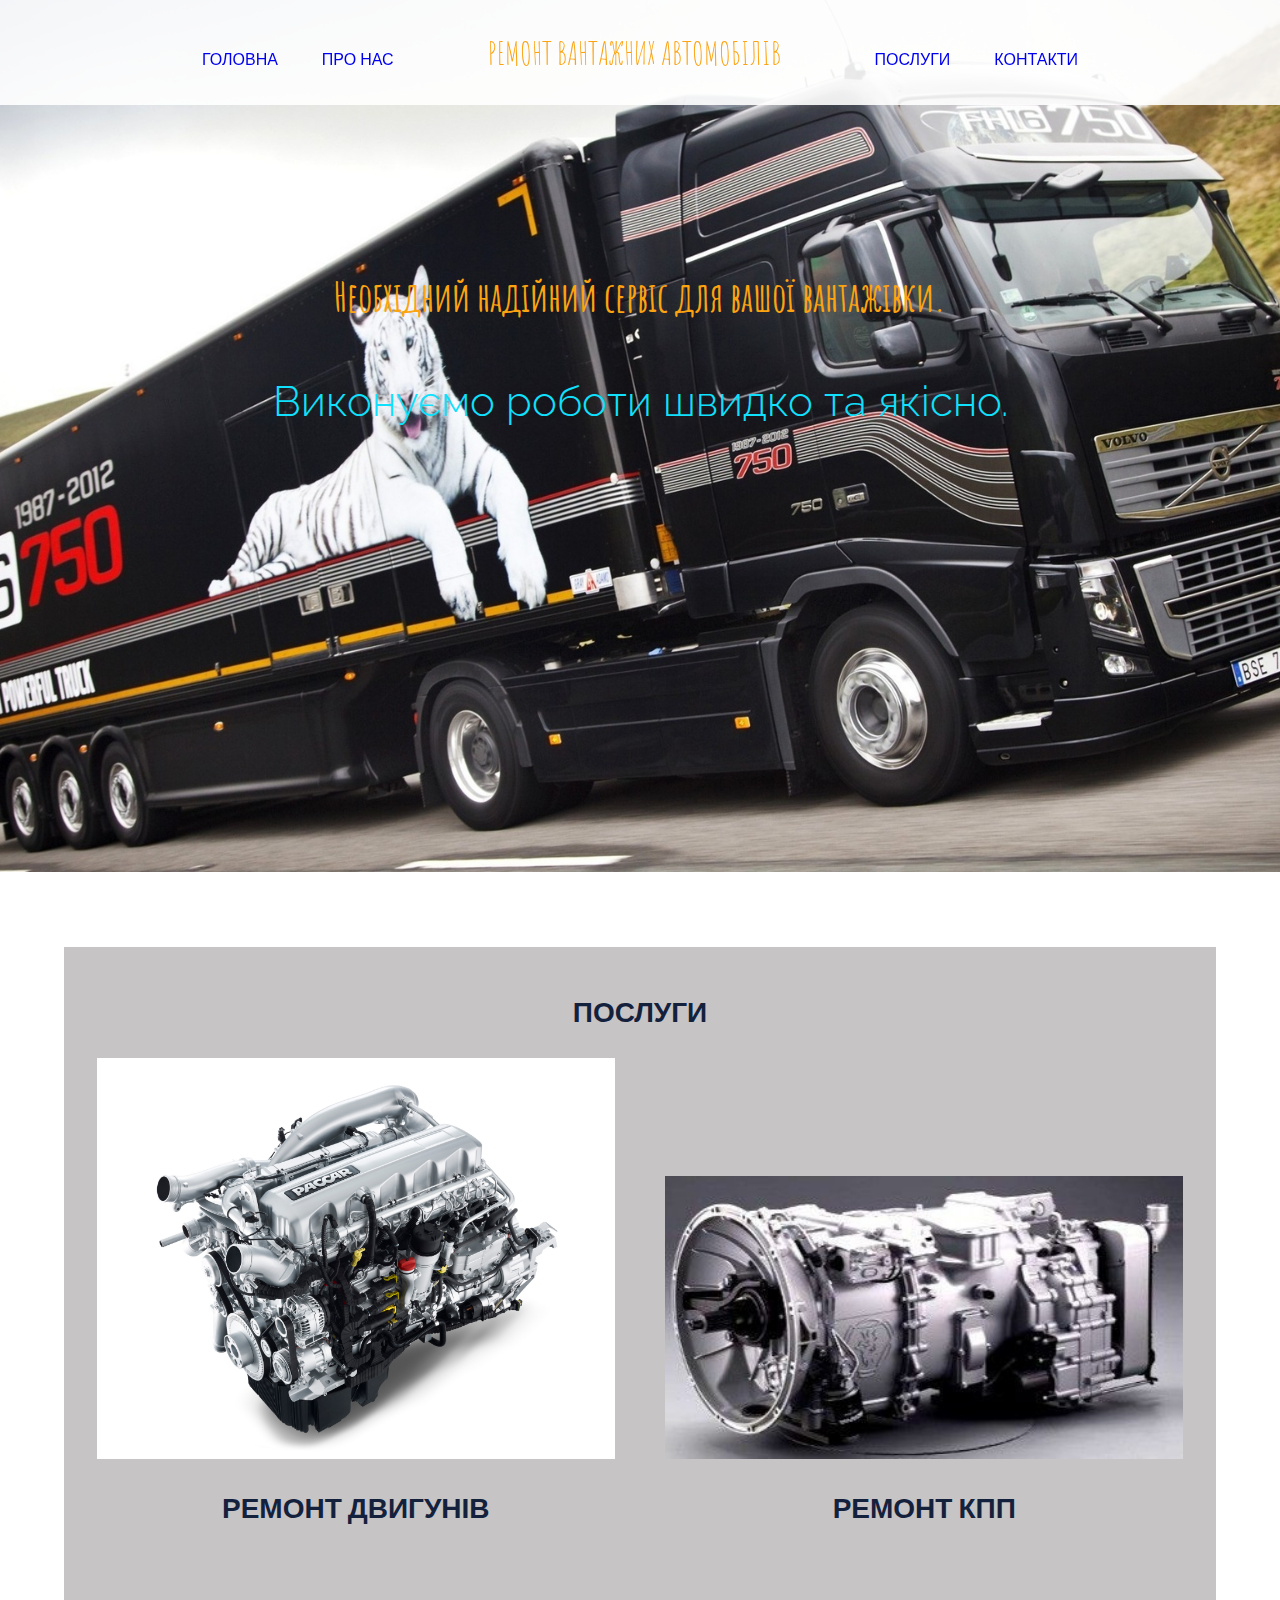
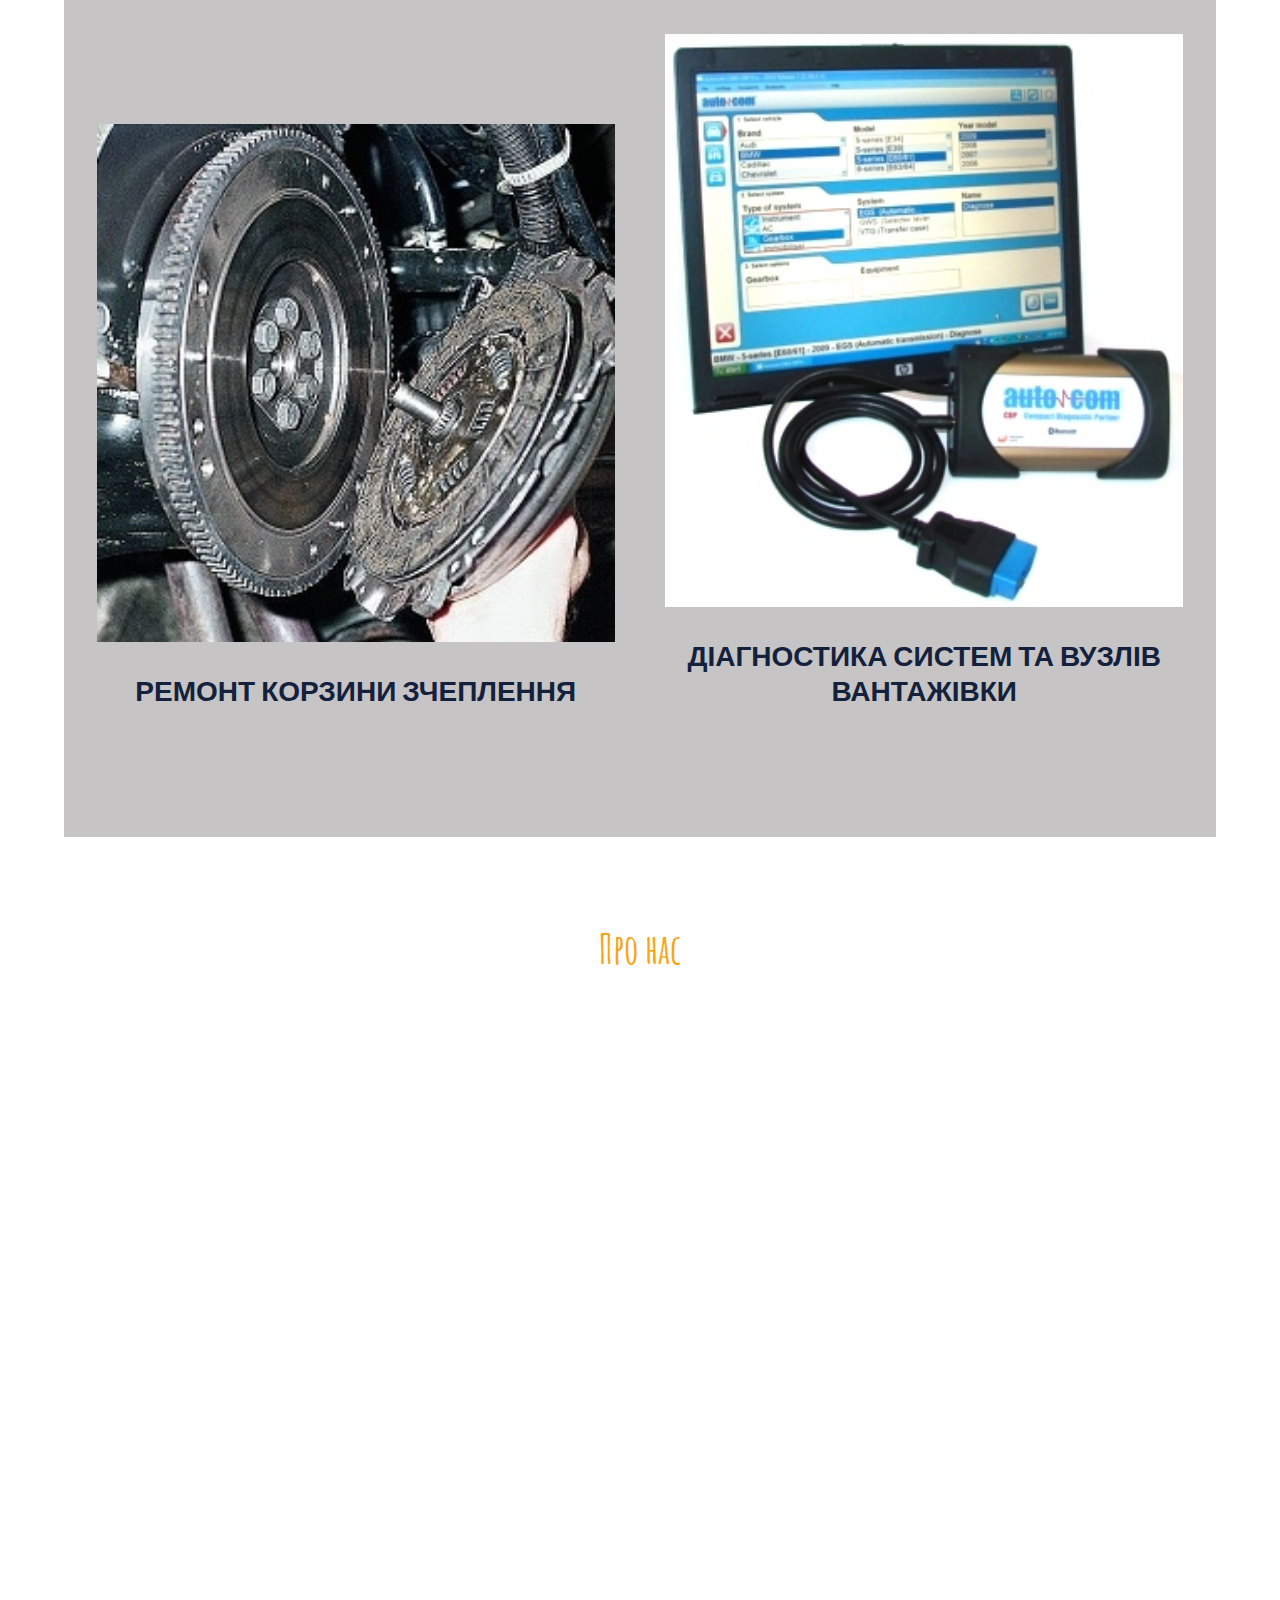
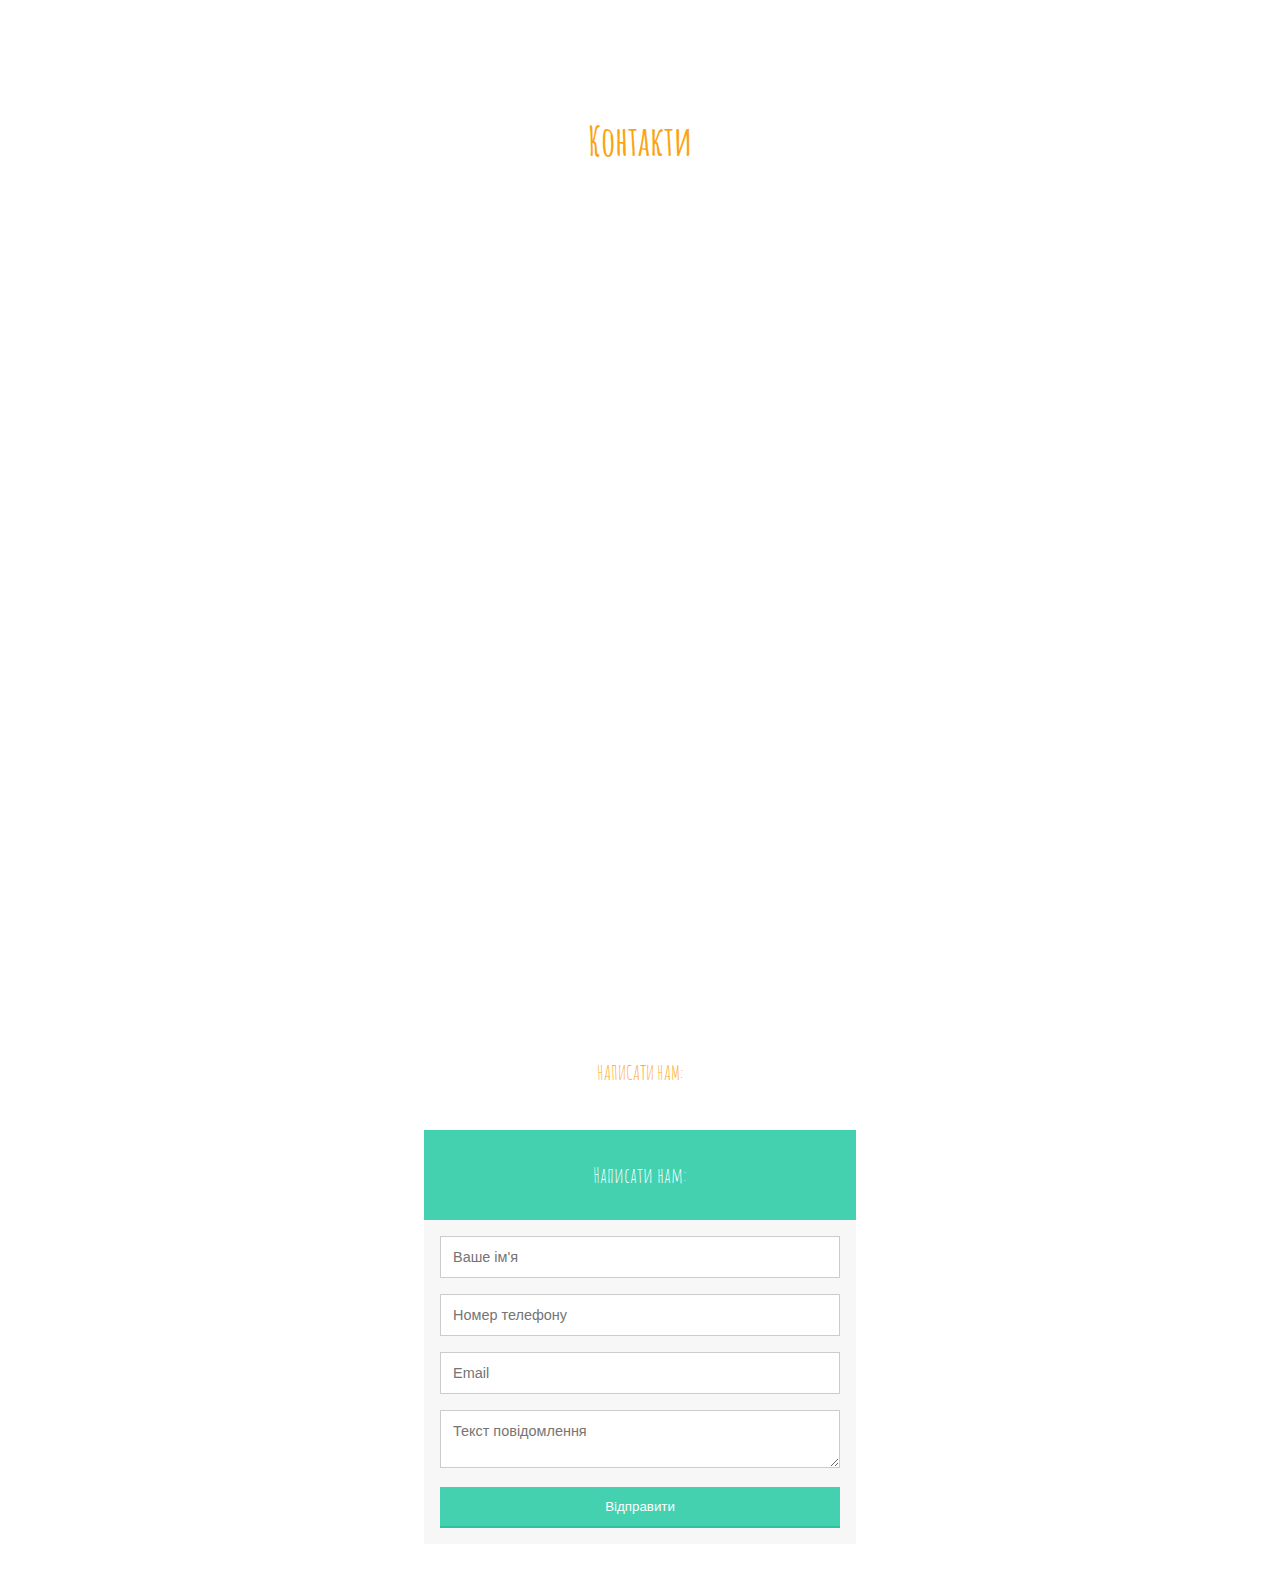
==== commit 782412f1: "Comment" ====
--- a/index.html
+++ b/index.html
@@ -6,6 +6,7 @@
   <title>STO</title>
   <link href="https://fonts.googleapis.com/css?family=Abel|Amatic+SC|Raleway:100,200,300,400,500,600,700,800,900" rel="stylesheet">
   <link rel="stylesheet" type="text/css" href="css/style.css">
+  <link rel="stylesheet" href="css/form.css">
   <link rel="stylesheet" type="text/css" href="fancybox/dist/jquery.fancybox.min.css?v=1488878553" media="screen">
   <style id="fancybox-noscroll" type="text/css">
     .compensate-for-scrollbar,
@@ -46,7 +47,7 @@
     </div>
 
     <div class="service">
-      <img src="/img/gb.jpg " alt="gearbox">
+      <img src="/img/gb.jpg" alt="gearbox">
       <h3>Ремонт КПП</h3>
     </div>
     <div class="service">
@@ -89,35 +90,20 @@
     </div>
 
 
-    <div id="form">
+    <div id="form" class="form">
+
+      <h1>Написати нам:</h1>
       <form>
-        <div class="fancybox-bg" id="fancybox-bg-n"></div>
-        <div class="fancybox-bg" id="fancybox-bg-ne"></div>
-        <div class="fancybox-bg" id="fancybox-bg-e"></div>
-        <div class="fancybox-bg" id="fancybox-bg-se"></div>
-        <div class="fancybox-bg" id="fancybox-bg-s"></div>
-        <div class="fancybox-bg" id="fancybox-bg-sw"></div>
-        <div class="fancybox-bg" id="fancybox-bg-w"></div>
-        <div class="fancybox-bg" id="fancybox-bg-nw"></div>
-        <div id="fancybox-content" style="border-width: 0px; width: 640px; height: auto;"></div>
-          <div style="width:auto;height:auto;overflow: hidden;position:relative;"></div>
-            <div id="collback_popup" class="reg_block reg_block3">
-              <input id="collback_name" class="reg_pole" type="text" placeholder="Ваше ім'я" value="" name="name"><br>
-              <input id="collback_tel" class="reg_pole" type="text" placeholder="Номер телефону" value="" name="tel"><br>
-              <input id="collback_email" class="reg_pole" type="text" placeholder="Email" value="" name="email"><br>
-              <textarea id="collback_text" name="text" placeholder="Текст повідомлення" class="f_pole t_pole2"></textarea>
-            </div>
-            <div align="center" class="reg_block2">
-              <input type="hidden" name="collback" value="1">
-              <input id="reg_bt" class="jstbt" name="reg_bt" type="submit" value="Відправити">
-            </div>
-
+        <input type="text" name="field1" placeholder="Ваше ім'я" />
+        <input type="tel" name="field2" placeholder="Номер телефону" />
+        <input type="email" name="field3" placeholder="Email" />
+        <textarea name="field4" placeholder="Текст повідомлення"></textarea>
+        <input type="submit" value="Відправити" />
       </form>
-      </div>
+    </div>
 
 
-
-      </div>
+  </div>
 
 
 </body>
--- a/css/style.css
+++ b/css/style.css
@@ -185,4 +185,82 @@
   text-align: center;
 }
 
-    +.form{
+    font: 95% Arial, Helvetica, sans-serif;
+    max-width: 400px;
+    margin: 10px auto;
+    padding: 16px;
+    background: #F7F7F7;
+}
+.form h1{
+    background: #43D1AF;
+    padding: 20px 0;
+    font-size: 140%;
+    font-weight: 300;
+    text-align: center;
+    color: #fff;
+    margin: -16px -16px 16px -16px;
+}
+.form input[type="text"],
+.form input[type="date"],
+.form input[type="datetime"],
+.form input[type="tel"],
+.form input[type="email"],
+.form input[type="number"],
+.form input[type="search"],
+.form input[type="time"],
+.form input[type="url"],
+.form textarea,
+.form select 
+{
+    -webkit-transition: all 0.30s ease-in-out;
+    -moz-transition: all 0.30s ease-in-out;
+    -ms-transition: all 0.30s ease-in-out;
+    -o-transition: all 0.30s ease-in-out;
+    outline: none;
+    box-sizing: border-box;
+    -webkit-box-sizing: border-box;
+    -moz-box-sizing: border-box;
+    width: 100%;
+    background: #fff;
+    margin-bottom: 4%;
+    border: 1px solid #ccc;
+    padding: 3%;
+    color: #555;
+    font: 95% Arial, Helvetica, sans-serif;
+}
+.form input[type="text"]:focus,
+.form input[type="date"]:focus,
+.form input[type="datetime"]:focus,
+.form input[type="tel"]:focus,
+.form input[type="email"]:focus,
+.form input[type="number"]:focus,
+.form input[type="search"]:focus,
+.form input[type="time"]:focus,
+.form input[type="url"]:focus,
+.form textarea:focus,
+.form select:focus
+{
+    box-shadow: 0 0 5px #43D1AF;
+    padding: 3%;
+    border: 1px solid #43D1AF;
+}
+
+.form input[type="submit"],
+.form input[type="button"]{
+    box-sizing: border-box;
+    -webkit-box-sizing: border-box;
+    -moz-box-sizing: border-box;
+    width: 100%;
+    padding: 3%;
+    background: #43D1AF;
+    border-bottom: 2px solid #30C29E;
+    border-top-style: none;
+    border-right-style: none;
+    border-left-style: none;    
+    color: #fff;
+}
+.form input[type="submit"]:hover,
+.form input[type="button"]:hover{
+    background: #2EBC99;
+}
--- a/css/form.css
+++ b/css/form.css
@@ -0,0 +1,81 @@
+.form{
+    font: 95% Arial, Helvetica, sans-serif;
+    max-width: 400px;
+    margin: 10px auto;
+    padding: 16px;
+    background: #F7F7F7;
+}
+.form h1{
+    background: #43D1AF;
+    padding: 20px 0;
+    font-size: 140%;
+    font-weight: 300;
+    text-align: center;
+    color: #fff;
+    margin: -16px -16px 16px -16px;
+}
+.form input[type="text"],
+.form input[type="date"],
+.form input[type="datetime"],
+.form input[type="tel"],
+.form input[type="email"],
+.form input[type="number"],
+.form input[type="search"],
+.form input[type="time"],
+.form input[type="url"],
+.form textarea,
+.form select 
+{
+
+    -webkit-transition: all 0.30s ease-in-out;
+    -moz-transition: all 0.30s ease-in-out;
+    -ms-transition: all 0.30s ease-in-out;
+    -o-transition: all 0.30s ease-in-out;
+    outline: none;
+    box-sizing: border-box;
+    -webkit-box-sizing: border-box;
+    -moz-box-sizing: border-box;
+    width: 100%;
+    background: #fff;
+    margin-bottom: 4%;
+    border: 1px solid #ccc;
+    padding: 3%;
+    color: #555;
+    font: 95% Arial, Helvetica, sans-serif;
+
+}
+.form input[type="text"]:focus,
+.form input[type="date"]:focus,
+.form input[type="datetime"]:focus,
+.form input[type="tel"]:focus,
+.form input[type="email"]:focus,
+.form input[type="number"]:focus,
+.form input[type="search"]:focus,
+.form input[type="time"]:focus,
+.form input[type="url"]:focus,
+.form textarea:focus,
+.form select:focus
+{
+    box-shadow: 0 0 5px #43D1AF;
+    padding: 3%;
+    border: 1px solid #43D1AF;
+}
+
+.form input[type="submit"],
+.form input[type="button"]{
+    box-sizing: border-box;
+    -webkit-box-sizing: border-box;
+    -moz-box-sizing: border-box;
+    width: 100%;
+    padding: 3%;
+    background: #43D1AF;
+    border-bottom: 2px solid #30C29E;
+    border-top-style: none;
+    border-right-style: none;
+    border-left-style: none;    
+    color: #fff;
+}
+.form input[type="submit"]:hover,
+.form input[type="button"]:hover{
+    background: #2EBC99;
+}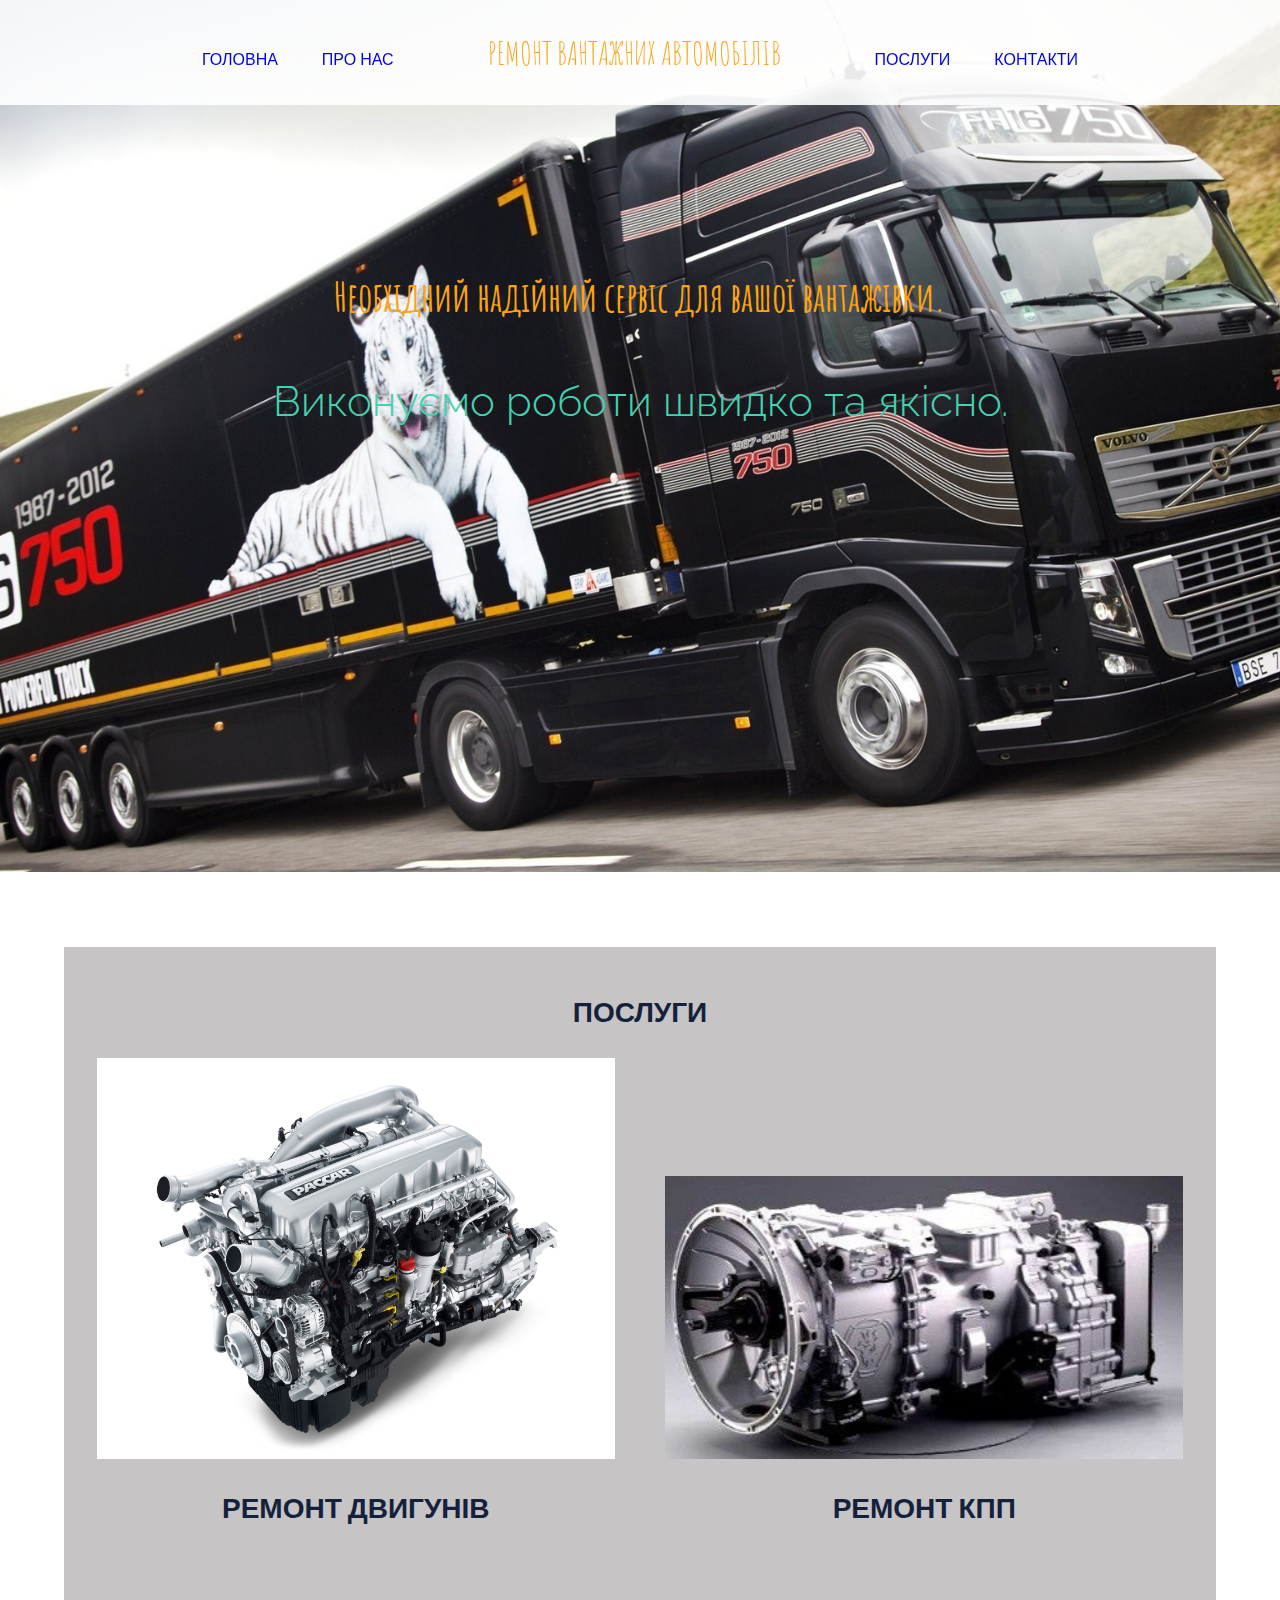
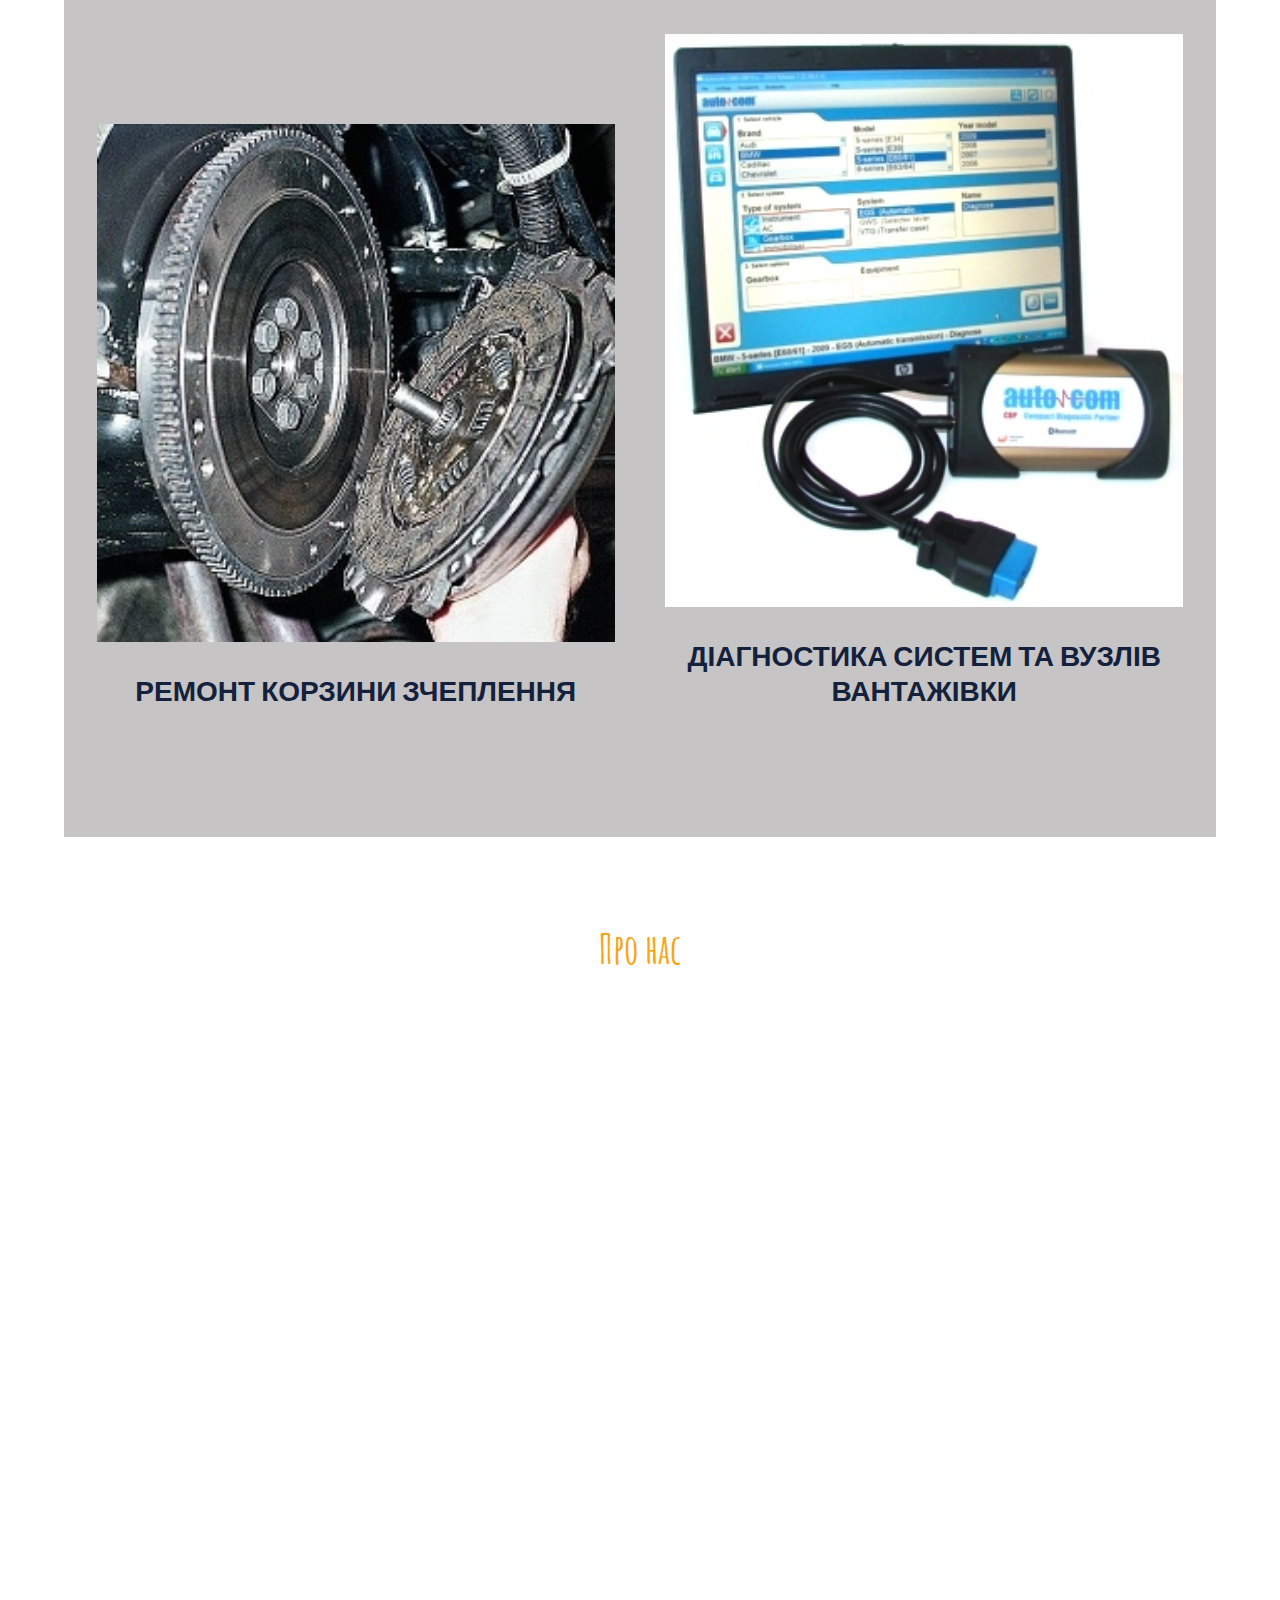
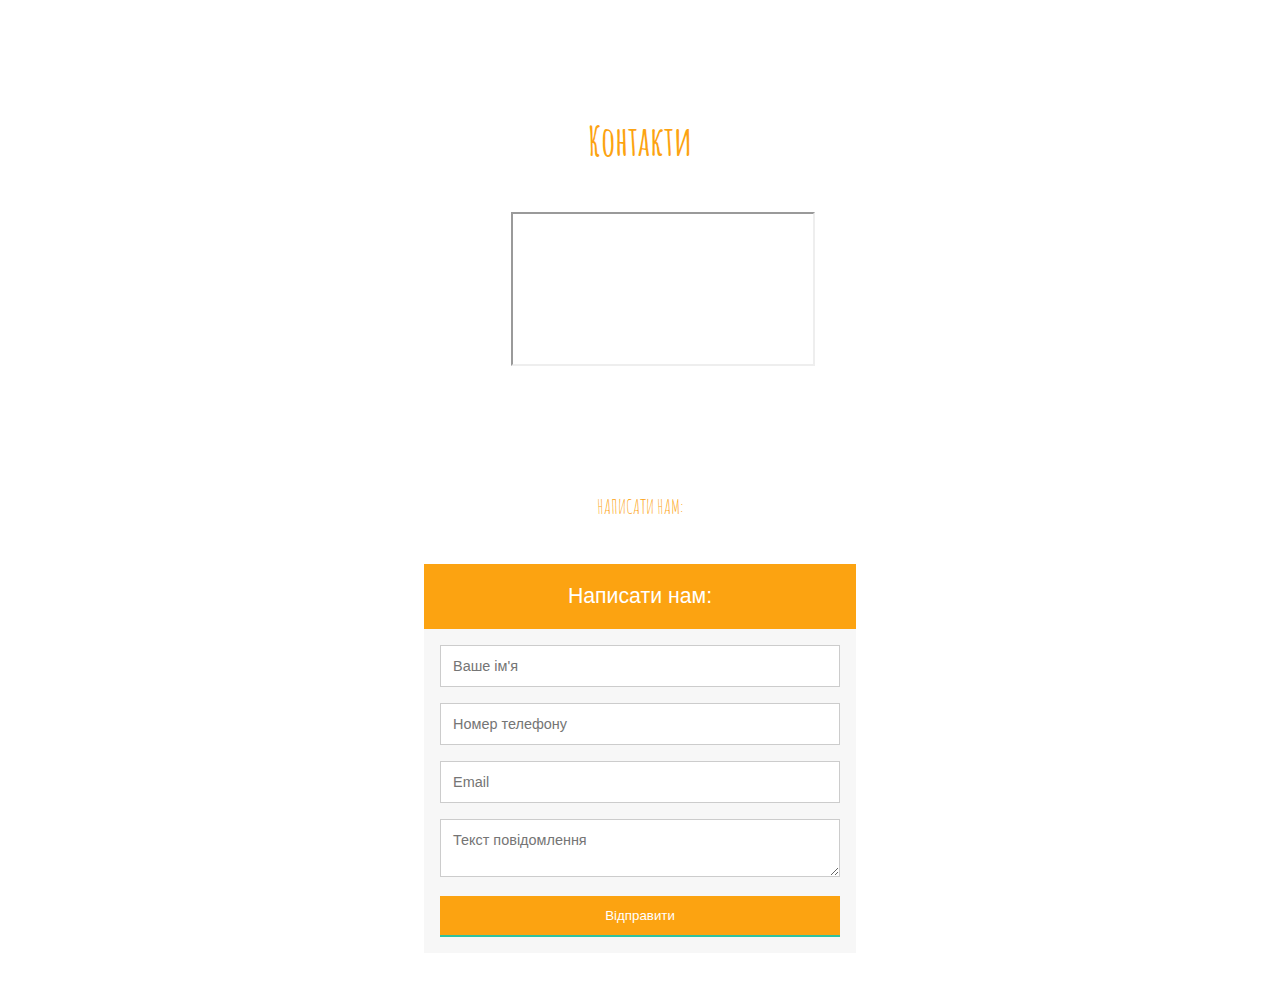
==== commit eab39cbc: "Comment" ====
--- a/index.html
+++ b/index.html
@@ -8,19 +8,14 @@
   <link rel="stylesheet" type="text/css" href="css/style.css">
   <link rel="stylesheet" href="css/form.css">
   <link rel="stylesheet" type="text/css" href="fancybox/dist/jquery.fancybox.min.css?v=1488878553" media="screen">
-  <style id="fancybox-noscroll" type="text/css">
-    .compensate-for-scrollbar,
-    .fancybox-enabled body {
-      margin-right: 17px;
-    }
-  </style>
+
 
 </head>
 
 <body>
   <script src="https://ajax.googleapis.com/ajax/libs/jquery/3.1.1/jquery.min.js"></script>
-  <script src="/fancybox/dist/jquery.fancybox.min.js?v=1488878553"></script>
-  <script src="/js/index.js"></script>
+  <script src="fancybox/dist/jquery.fancybox.min.js?v=1488878553"></script>
+  <script src="js/index.js"></script>
 
 
   <div class="navigation">
@@ -42,21 +37,21 @@
   <div class="services">
     <h3 id="serv" class="blue">Послуги</h3>
     <div class="service">
-      <img src="/img/paccardv.jpg" alt="engine">
+      <img src="img/paccardv.jpg" alt="engine">
       <h3>Ремонт двигунів</h3>
     </div>
 
     <div class="service">
-      <img src="/img/gb.jpg" alt="gearbox">
+      <img src="img/gb.jpg" alt="gearbox">
       <h3>Ремонт КПП</h3>
     </div>
     <div class="service">
-      <img src="/img/sachs.jpg" alt="zf">
+      <img src="img/sachs.jpg" alt="zf">
       <h3>Ремонт корзини зчеплення </h3>
     </div>
 
     <div class="service">
-      <img src="/img/cdp.jpg" alt="autocom">
+      <img src="img/cdp.jpg" alt="autocom">
       <h3>Діагностика систем та вузлів вантажівки </h3>
     </div>
   </div>
@@ -76,8 +71,7 @@
   <div class="phc">
     <h1 id="cont">Контакти</h1>
     <div class="ph">
-      <iframe src="https://www.google.com/maps/embed?pb=!1m18!1m12!1m3!1d1575.6921264463772!2d23.969551478033136!3d49.83736078140027!2m3!1f0!2f0!3f0!3m2!1i1024!2i768!4f13.1!3m3!1m2!1s0x473addf56a1818cf%3A0xf010fa6f48a7b7cd!2z0LLRg9C70LjRhtGPINCd0LjQt9C40L3QvdCwLCA3NdCQLCDQm9GM0LLRltCyLCDQm9GM0LLRltCy0YHRjNC60LAg0L7QsdC70LDRgdGC0Yw!5e0!3m2!1suk!2sua!4v1488784249221"
-        width="1280" height="720" frameborder="0" style="border:0" allowfullscreen></iframe>
+      <iframe src="https://www.google.com/maps/embed?pb=!1m14!1m8!1m3!1d909.7861484324051!2d23.970756842450495!3d49.83750023741039!3m2!1i1024!2i768!4f13.1!3m3!1m2!1s0x473addf56a1818cf%3A0xf010fa6f48a7b7cd!2z0LLRg9C70LjRhtGPINCd0LjQt9C40L3QvdCwLCA3NdCQLCDQm9GM0LLRltCyLCDQm9GM0LLRltCy0YHRjNC60LAg0L7QsdC70LDRgdGC0YwsINCj0LrRgNCw0ZfQvdCw!5e0!3m2!1suk!2sua!4v1488983594566"></iframe>
     </div>
 
     <div>
@@ -92,7 +86,7 @@
 
     <div id="form" class="form">
 
-      <h1>Написати нам:</h1>
+      <h6>Написати нам:</h6>
       <form>
         <input type="text" name="field1" placeholder="Ваше ім'я" />
         <input type="tel" name="field2" placeholder="Номер телефону" />
@@ -103,6 +97,7 @@
     </div>
 
 
+
   </div>
 
 
--- a/css/style.css
+++ b/css/style.css
@@ -65,7 +65,7 @@
 }
 
 h2 {
-  color: #10e0fc;
+  color: #43D1AF;
   font-family: 'Raleway', sans-serif;
   font-size: 42px;
   font-weight: 300;
@@ -173,8 +173,18 @@
   display: inline-block;
   margin: 0px 2% 80px 2%;
   text-align: center;
-  width: auto;
-}
+  width: 100%;
+ }
+ 
+.iframe {
+ width: 1280px;
+ height: 720px;
+ border: 0;
+ text-align: center;
+ margin: 0px 2% 80px 2%;
+ 
+} 
+ 
 
 .orange {
   color: #FCA311;
@@ -185,82 +195,3 @@
   text-align: center;
 }
 
-.form{
-    font: 95% Arial, Helvetica, sans-serif;
-    max-width: 400px;
-    margin: 10px auto;
-    padding: 16px;
-    background: #F7F7F7;
-}
-.form h1{
-    background: #43D1AF;
-    padding: 20px 0;
-    font-size: 140%;
-    font-weight: 300;
-    text-align: center;
-    color: #fff;
-    margin: -16px -16px 16px -16px;
-}
-.form input[type="text"],
-.form input[type="date"],
-.form input[type="datetime"],
-.form input[type="tel"],
-.form input[type="email"],
-.form input[type="number"],
-.form input[type="search"],
-.form input[type="time"],
-.form input[type="url"],
-.form textarea,
-.form select 
-{
-    -webkit-transition: all 0.30s ease-in-out;
-    -moz-transition: all 0.30s ease-in-out;
-    -ms-transition: all 0.30s ease-in-out;
-    -o-transition: all 0.30s ease-in-out;
-    outline: none;
-    box-sizing: border-box;
-    -webkit-box-sizing: border-box;
-    -moz-box-sizing: border-box;
-    width: 100%;
-    background: #fff;
-    margin-bottom: 4%;
-    border: 1px solid #ccc;
-    padding: 3%;
-    color: #555;
-    font: 95% Arial, Helvetica, sans-serif;
-}
-.form input[type="text"]:focus,
-.form input[type="date"]:focus,
-.form input[type="datetime"]:focus,
-.form input[type="tel"]:focus,
-.form input[type="email"]:focus,
-.form input[type="number"]:focus,
-.form input[type="search"]:focus,
-.form input[type="time"]:focus,
-.form input[type="url"]:focus,
-.form textarea:focus,
-.form select:focus
-{
-    box-shadow: 0 0 5px #43D1AF;
-    padding: 3%;
-    border: 1px solid #43D1AF;
-}
-
-.form input[type="submit"],
-.form input[type="button"]{
-    box-sizing: border-box;
-    -webkit-box-sizing: border-box;
-    -moz-box-sizing: border-box;
-    width: 100%;
-    padding: 3%;
-    background: #43D1AF;
-    border-bottom: 2px solid #30C29E;
-    border-top-style: none;
-    border-right-style: none;
-    border-left-style: none;    
-    color: #fff;
-}
-.form input[type="submit"]:hover,
-.form input[type="button"]:hover{
-    background: #2EBC99;
-}
--- a/css/form.css
+++ b/css/form.css
@@ -5,8 +5,8 @@
     padding: 16px;
     background: #F7F7F7;
 }
-.form h1{
-    background: #43D1AF;
+.form h6{
+    background: #FCA311;
     padding: 20px 0;
     font-size: 140%;
     font-weight: 300;
@@ -68,7 +68,7 @@
     -moz-box-sizing: border-box;
     width: 100%;
     padding: 3%;
-    background: #43D1AF;
+    background: #FCA311;
     border-bottom: 2px solid #30C29E;
     border-top-style: none;
     border-right-style: none;
